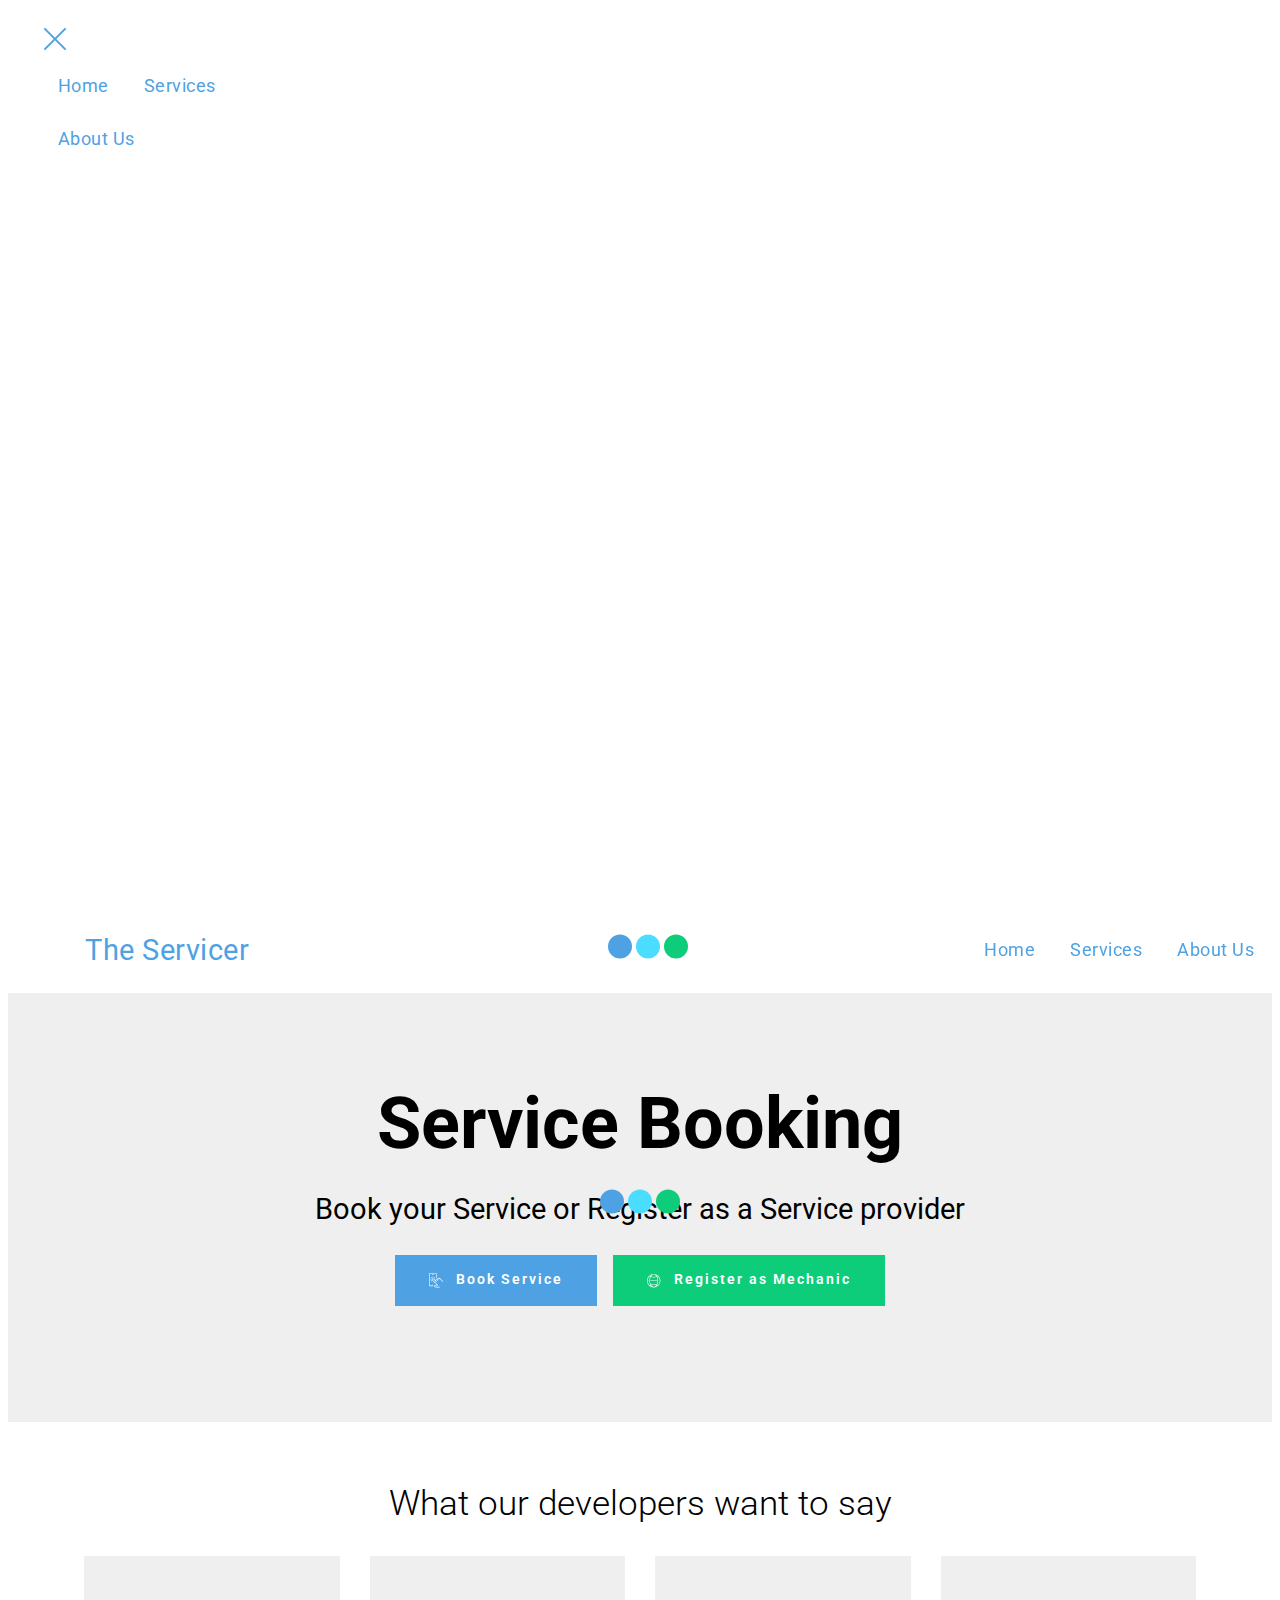
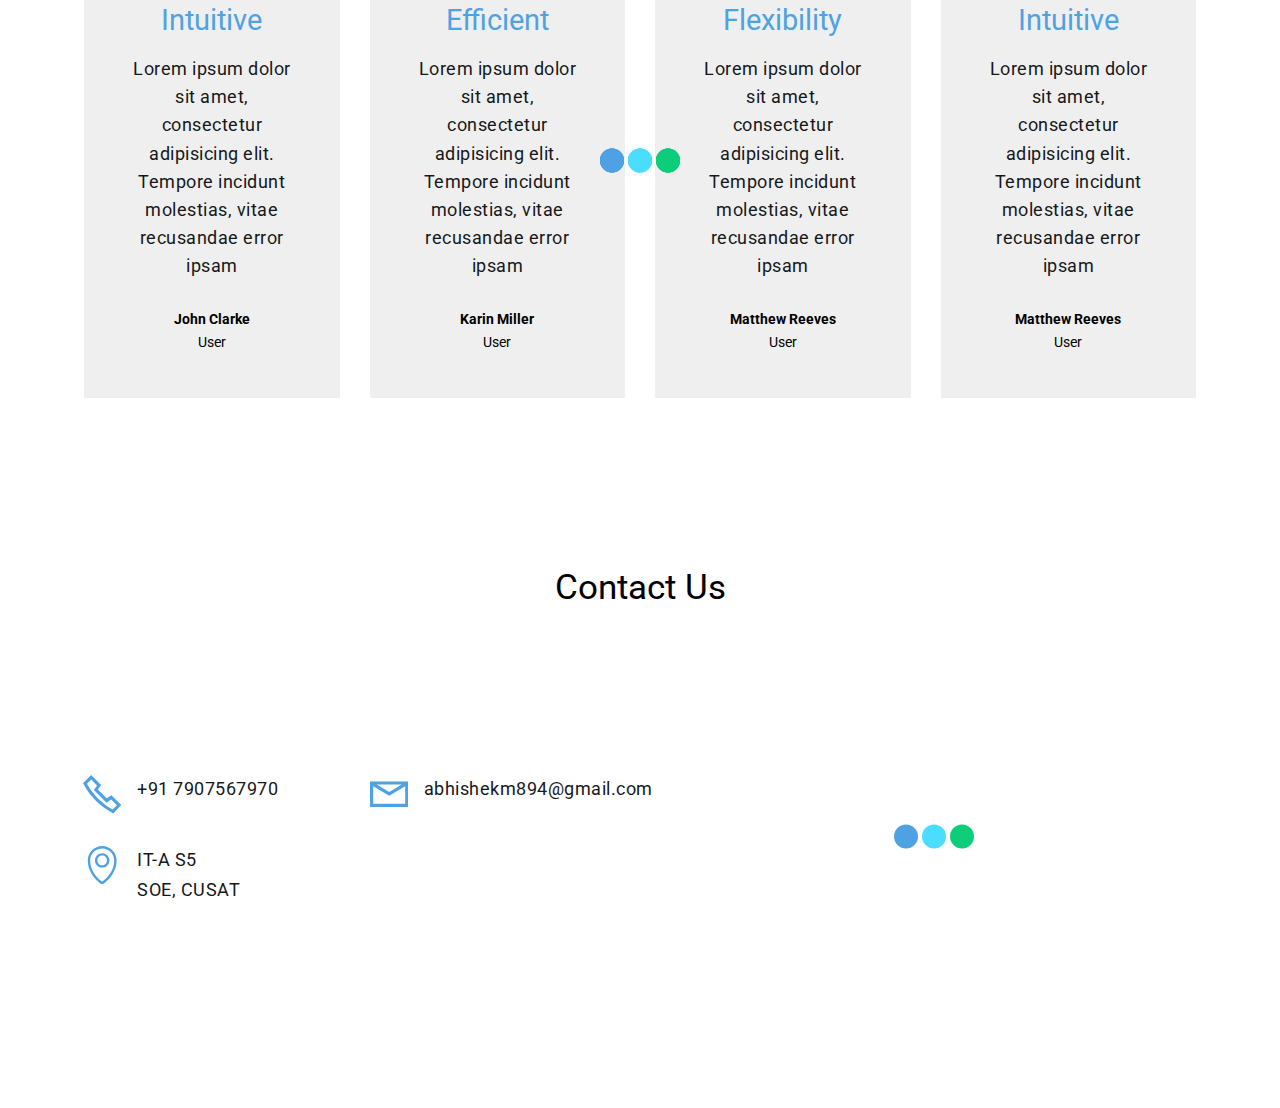
==== index.html @ 6b3bc633 "first" ====
<!DOCTYPE html>
<html amp >
<head>
  <!-- Site made with Mobirise Website Builder v4.10.15, https://mobirise.com -->
  <meta charset="UTF-8">
  <meta http-equiv="X-UA-Compatible" content="IE=edge">
  <meta name="generator" content="Mobirise v4.10.15, mobirise.com">
  <meta name="viewport" content="width=device-width, initial-scale=1, minimum-scale=1">
  <link rel="shortcut icon" href="assets/images/logo1.png" type="image/x-icon">
  <meta name="description" content="">
  
  <title>Home</title>
  
<link rel="canonical" href="./">
 <style amp-boilerplate>body{-webkit-animation:-amp-start 8s steps(1,end) 0s 1 normal both;-moz-animation:-amp-start 8s steps(1,end) 0s 1 normal both;-ms-animation:-amp-start 8s steps(1,end) 0s 1 normal both;animation:-amp-start 8s steps(1,end) 0s 1 normal both}@-webkit-keyframes -amp-start{from{visibility:hidden}to{visibility:visible}}@-moz-keyframes -amp-start{from{visibility:hidden}to{visibility:visible}}@-ms-keyframes -amp-start{from{visibility:hidden}to{visibility:visible}}@-o-keyframes -amp-start{from{visibility:hidden}to{visibility:visible}}@keyframes -amp-start{from{visibility:hidden}to{visibility:visible}}</style>
<noscript><style amp-boilerplate>body{-webkit-animation:none;-moz-animation:none;-ms-animation:none;animation:none}</style></noscript>
<link href="https://fonts.googleapis.com/css?family=Roboto:100,100i,300,300i,400,400i,500,500i,700,700i,900,900i&subset=cyrillic&display=swap" rel="stylesheet">
 
 <style amp-custom> 
div,span,h1,h2,h3,h4,h5,h6,p,blockquote,a,ol,ul,li,figcaption{font: inherit;}*{-webkit-box-sizing: border-box;box-sizing: border-box;}body{position: relative;font-style: normal;line-height: 1.5;}section{background-color: #eeeeee;background-position: 50% 50%;background-repeat: no-repeat;background-size: cover;}section,.container,.container-fluid{position: relative;word-wrap: break-word;}a.mbr-iconfont:hover{text-decoration: none;}h1,h2,h3{margin: auto;}h1,h3,p{padding: 10px 0;margin-bottom: 15px;}p,li,blockquote{color: #15181b;letter-spacing: 0.5px;line-height: 1.7;}ul,ol,pre,blockquote{margin-bottom: 0;margin-top: 0;}pre{background: #f4f4f4;padding: 10px 24px;white-space: pre-wrap;}p{margin-top: 0;}a{font-style: normal;font-weight: 400;cursor: pointer;}a,a:hover{text-decoration: none;}figure{margin-bottom: 0;}h1,h2,h3,h4,h5,h6,.h1,.h2,.h3,.h4,.h5,.h6,.display-1,.display-2,.display-3,.display-4{line-height: 1;word-break: break-word;word-wrap: break-word;}b,strong{font-weight: bold;}blockquote{padding: 10px 0 10px 20px;position: relative;border-left: 3px solid;}input:-webkit-autofill,input:-webkit-autofill:hover,input:-webkit-autofill:focus,input:-webkit-autofill:active{-webkit-transition-delay: 9999s;transition-delay: 9999s;-webkit-transition-property: background-color,color;-o-transition-property: background-color,color;transition-property: background-color,color;}html,body{height: auto;min-height: 100vh;}.mbr-section-title{font-style: normal;line-height: 1.2;}.mbr-section-subtitle{line-height: 1.3;}.mbr-text{font-style: normal;line-height: 1.6;}.btn{font-weight: 400;border-width: 2px;border-style: solid;font-style: normal;letter-spacing: 2px;margin: .4rem .5rem;white-space: normal;-webkit-transition: all .3s ease-in-out,-webkit-box-shadow 2s ease-in-out;transition: all .3s ease-in-out,-webkit-box-shadow 2s ease-in-out;-o-transition: all .3s ease-in-out,box-shadow 2s ease-in-out;transition: all .3s ease-in-out,box-shadow 2s ease-in-out;transition: all .3s ease-in-out,box-shadow 2s ease-in-out,-webkit-box-shadow 2s ease-in-out;display: -webkit-inline-box;display: -ms-inline-flexbox;display: inline-flex;-webkit-box-align: center;-ms-flex-align: center;align-items: center;-webkit-box-pack: center;-ms-flex-pack: center;justify-content: center;word-break: break-word;-webkit-align-items: center;-webkit-justify-content: center;display: -webkit-inline-flex;}.btn-form{border-radius: 0;}.btn-form:hover{cursor: pointer;}form .btn{margin: 0;}input,textarea,select{padding: 15px 0.5rem;}.mbr-figure img,.mbr-figure iframe{display: block;width: 100%;}.card{background-color: transparent;border: none;}.card-wrapper{-webkit-box-flex: 1;-webkit-flex: 1;}.card-img{text-align: center;-ms-flex-negative: 0;flex-shrink: 0;-webkit-flex-shrink: 0;}.media{max-width: 100%;margin: 0 auto;}.mbr-figure{-ms-flex-item-align: center;-ms-grid-row-align: center;-webkit-align-self: center;align-self: center;}.media-container > div{max-width: 100%;}.mbr-figure img,.card-img img{width: 100%;}@media (max-width: 991px){.media-size-item{width: auto;}.media{width: auto;}.mbr-figure{width: 100%;}}section.slider .amp-carousel-button{cursor: pointer;}amp-image-lightbox a.control{position: absolute;width: 32px;height: 32px;right: 16px;top: 16px;z-index: 1000;}amp-image-lightbox a.control .close{position: relative;}amp-image-lightbox a.control .close:before,amp-image-lightbox a.control .close:after{position: absolute;left: 15px;content: ' ';height: 33px;width: 2px;background-color: #fff;}amp-image-lightbox a.control .close:before{-webkit-transform: rotate(45deg);-ms-transform: rotate(45deg);transform: rotate(45deg);}amp-image-lightbox a.control .close:after{-webkit-transform: rotate(-45deg);-ms-transform: rotate(-45deg);transform: rotate(-45deg);}.hidden{visibility: hidden;}.super-hide{display: none;}.inactive{-webkit-user-select: none;-moz-user-select: none;-ms-user-select: none;user-select: none;pointer-events: none;-webkit-user-drag: none;user-drag: none;}textarea[type="hidden"]{display: none;}#scrollToTop{display: none;}.popover-content ul.show{min-height: 155px;}.mbr-white{color: #ffffff;}.mbr-black{color: #000000;}.mbr-bg-white{background-color: #ffffff;}.mbr-bg-black{background-color: #000000;}.align-left{text-align: left;}.align-center{text-align: center;}.align-right{text-align: right;}@media (max-width: 767px){.align-left,.align-center,.align-right,.mbr-section-btn,.mbr-section-title{text-align: center;}}.mbr-light{font-weight: 300;}.mbr-regular{font-weight: 400;}.mbr-semibold{font-weight: 500;}.mbr-bold{font-weight: 700;}.mbr-section-btn{margin-left: -.25rem;margin-right: -.25rem;font-size: 0;}nav .mbr-section-btn{margin-left: 0rem;margin-right: 0rem;}.btn .mbr-iconfont,.btn.btn-sm .mbr-iconfont{cursor: pointer;margin-right: 0.5rem;}.btn.btn-md .mbr-iconfont,.btn.btn-md .mbr-iconfont{margin-right: 0.8rem;}[type="submit"]{-webkit-appearance: none;}.google-map{height: 400px;position: relative;width: 100%;}.google-map iframe{height: 100%;width: 100%;}.google-map [data-state-details]{color: #6b6763;font-family: Montserrat;height: 1.5em;margin-top: -0.75em;padding-left: 1.25rem;padding-right: 1.25rem;position: absolute;text-align: center;top: 50%;width: 100%;}.google-map[data-state]{background: #e9e5dc;}.google-map[data-state="loading"] [data-state-details]{display: none;}.map-placeholder{display: none;}.mbr-fullscreen .mbr-overlay{height: 100vh;}.mbr-fullscreen{display: -webkit-box;display: -ms-flexbox;display: flex;display: -moz-flex;display: -ms-flex;display: -o-flex;-webkit-box-align: center;-ms-flex-align: center;align-items: center;-webkit-align-items: center;height: 100vh;-webkit-box-sizing: border-box;box-sizing: border-box;padding-top: 3rem;padding-bottom: 3rem;}.mbr-overlay{bottom: 0;left: 0;position: absolute;right: 0;top: 0;z-index: 0;}section.sidebar-open:before{content: '';position: fixed;top: 0;bottom: 0;right: 0;left: 0;background-color: rgba(0,0,0,0.2);z-index: 1040;}amp-img img{max-height: 100%;max-width: 100%;}img.mbr-temp{width: 100%;}.is-builder .nodisplay + img[async],.is-builder .nodisplay + img[decoding="async"],.is-builder amp-img > a + img[async],.is-builder amp-img > a + img[decoding="async"]{display: none;}html:not(.is-builder) amp-img > a{position: absolute;top: 0;bottom: 0;left: 0;right: 0;z-index: 1;}.is-builder .temp-amp-sizer{position: absolute;}.is-builder section.slider .icon-wrap,.is-builder section[class*="gallery"] .icon-wrap{pointer-events: all;}.is-builder amp-youtube .temp-amp-sizer,.is-builder amp-vimeo .temp-amp-sizer{position: static;}.is-builder section.horizontal-menu .ampstart-btn{display: none;}@media (max-width: 991px){.is-builder section.horizontal-menu .navbar-toggler{display: block;}}.is-builder section.horizontal-menu .dropdown-menu{z-index: auto;opacity: 1;pointer-events: auto;}.is-builder section.horizontal-menu .nav-dropdown .link.dropdown-toggle[aria-expanded="true"]{margin-right: 0;padding: 0.667em 1em;}.mobirise-spinner{position: absolute;top: 50%;left: 40%;margin-left: 10%;-webkit-transform: translate3d(-50%,-50%,0);z-index: 4;}.mobirise-spinner em{width: 24px;height: 24px;background: #3ac;border-radius: 100%;display: inline-block;-webkit-animation: slide 1s infinite;}.mobirise-spinner em:nth-child(1){-webkit-animation-delay: 0.1s;}.mobirise-spinner em:nth-child(2){-webkit-animation-delay: 0.2s;}.mobirise-spinner em:nth-child(3){-webkit-animation-delay: 0.3s;}@-moz-keyframes slide{0%{-webkit-transform: scale(1);}50%{opacity: 0.3;-webkit-transform: scale(2);}100%{-webkit-transform: scale(1);}}@-webkit-keyframes slide{0%{-webkit-transform: scale(1);}50%{opacity: 0.3;-webkit-transform: scale(2);}100%{-webkit-transform: scale(1);}}@-o-keyframes slide{0%{-webkit-transform: scale(1);}50%{opacity: 0.3;-webkit-transform: scale(2);}100%{-webkit-transform: scale(1);}}@keyframes slide{0%{-webkit-transform: scale(1);}50%{opacity: 0.3;-webkit-transform: scale(2);}100%{-webkit-transform: scale(1);}}.mobirise-loader .amp-active > div{display: none;}.mbr-container{max-width: 800px;padding: 0 10px;margin: 0 auto;position: relative;}.container{padding-right: 15px;padding-left: 15px;width: 100%;margin-right: auto;margin-left: auto;}@media (max-width: 767px){.container{max-width: 540px;}}@media (min-width: 768px){.container{max-width: 720px;}}@media (min-width: 992px){.container{max-width: 960px;}}@media (min-width: 1200px){.container{max-width: 1140px;}}.mbr-row,.mbr-form-row{display: -webkit-box;display: -webkit-flex;display: -ms-flexbox;display: flex;-webkit-flex-wrap: wrap;-ms-flex-wrap: wrap;flex-wrap: wrap;margin-right: -1rem;margin-left: -1rem;}.mbr-form-row{margin-right: -0.5rem;margin-left: -0.5rem;}.mbr-form-row > [class*="mbr-col"]{padding-left: 0.5rem;padding-right: 0.5rem;}.mbr-justify-content-center{-webkit-box-pack: center;-ms-flex-pack: center;justify-content: center;-webkit-justify-content: center;}@media (max-width: 767px){.mbr-col-sm-12{-ms-flex: 0 0 100%;-webkit-box-flex: 0;flex: 0 0 100%;max-width: 100%;padding-right: 15px;padding-left: 15px;-webkit-flex: 0 0 100%;}.mbr-row{margin: 0;}}@media (min-width: 768px){.mbr-col-md-3{-ms-flex: 0 0 25%;-webkit-box-flex: 0;flex: 0 0 25%;max-width: 25%;padding-right: 15px;padding-left: 15px;-webkit-flex: 0 0 25%;}.mbr-col-md-4{-ms-flex: 0 0 33.333333%;-webkit-box-flex: 0;flex: 0 0 33.333333%;max-width: 33.333333%;padding-right: 15px;padding-left: 15px;-webkit-flex: 0 0 33.333333%;}.mbr-col-md-5{-ms-flex: 0 0 41.666667%;-webkit-box-flex: 0;flex: 0 0 41.666667%;max-width: 41.666667%;padding-right: 15px;padding-left: 15px;-webkit-flex: 0 0 41.666667%;}.mbr-col-md-6{-ms-flex: 0 0 50%;-webkit-box-flex: 0;flex: 0 0 50%;max-width: 50%;padding-right: 15px;padding-left: 15px;-webkit-flex: 0 0 50%;}.mbr-col-md-7{-ms-flex: 0 0 58.333333%;-webkit-box-flex: 0;flex: 0 0 58.333333%;max-width: 58.333333%;padding-right: 15px;padding-left: 15px;-webkit-flex: 0 0 58.333333%;}.mbr-col-md-8{-ms-flex: 0 0 66.666667%;-webkit-box-flex: 0;flex: 0 0 66.666667%;max-width: 66.666667%;padding-left: 15px;padding-right: 15px;-webkit-flex: 0 0 66.666667%;}.mbr-col-md-10{-ms-flex: 0 0 83.333333%;-webkit-box-flex: 0;flex: 0 0 83.333333%;max-width: 83.333333%;padding-left: 15px;padding-right: 15px;-webkit-flex: 0 0 83.333333%;}.mbr-col-md-12{-ms-flex: 0 0 100%;-webkit-box-flex: 0;flex: 0 0 100%;max-width: 100%;padding-right: 15px;padding-left: 15px;-webkit-flex: 0 0 100%;}}@media (min-width: 992px){.mbr-col-lg-2{-ms-flex: 0 0 16.666667%;-webkit-box-flex: 0;flex: 0 0 16.666667%;max-width: 16.666667%;padding-right: 15px;padding-left: 15px;-webkit-flex: 0 0 16.666667%;}.mbr-col-lg-3{-ms-flex: 0 0 25%;-webkit-box-flex: 0;flex: 0 0 25%;max-width: 25%;padding-right: 15px;padding-left: 15px;-webkit-flex: 0 0 25%;}.mbr-col-lg-4{-ms-flex: 0 0 33.33%;-webkit-box-flex: 0;flex: 0 0 33.33%;max-width: 33.33%;padding-right: 15px;padding-left: 15px;-webkit-flex: 0 0 33.33%;}.mbr-col-lg-5{-ms-flex: 0 0 41.666%;-webkit-box-flex: 0;flex: 0 0 41.666%;max-width: 41.666%;padding-right: 15px;padding-left: 15px;-webkit-flex: 0 0 41.666%;}.mbr-col-lg-6{-ms-flex: 0 0 50%;-webkit-box-flex: 0;flex: 0 0 50%;max-width: 50%;padding-right: 15px;padding-left: 15px;-webkit-flex: 0 0 50%;}.mbr-col-lg-8{-ms-flex: 0 0 66.666667%;-webkit-box-flex: 0;flex: 0 0 66.666667%;max-width: 66.666667%;padding-left: 15px;padding-right: 15px;-webkit-flex: 0 0 66.666667%;}.mbr-col-lg-10{-ms-flex: 0 0 83.3333%;-webkit-box-flex: 0;flex: 0 0 83.3333%;max-width: 83.3333%;padding-right: 15px;padding-left: 15px;-webkit-flex: 0 0 83.3333%;}.mbr-col-lg-12{-ms-flex: 0 0 100%;-webkit-box-flex: 0;flex: 0 0 100%;max-width: 100%;padding-right: 15px;padding-left: 15px;-webkit-flex: 0 0 100%;}}@media (min-width: 1200px){.mbr-col-xl-7{-ms-flex: 0 0 58.333333%;-webkit-box-flex: 0;flex: 0 0 58.333333%;max-width: 58.333333%;padding-right: 15px;padding-left: 15px;-webkit-flex: 0 0 58.333333%;}.mbr-col-xl-8{-ms-flex: 0 0 66.666667%;-webkit-box-flex: 0;flex: 0 0 66.666667%;max-width: 66.666667%;padding-left: 15px;padding-right: 15px;-webkit-flex: 0 0 66.666667%;}}amp-sidebar{background: transparent;}#scrollToTopMarker{position: absolute;width: 0px;height: 0px;top: 300px;}#scrollToTopButton{position: fixed;bottom: 25px;right: 25px;opacity: .4;z-index: 5000;font-size: 32px;height: 60px;width: 60px;border: none;border-radius: 3px;cursor: pointer;}#scrollToTopButton:focus{outline: none;}#scrollToTopButton a:before{content: '';position: absolute;height: 40%;top: 36%;width: 2px;left: calc(50% - 1px);}#scrollToTopButton a:after{content: '';position: absolute;border-top: 2px solid;border-right: 2px solid;width: 40%;height: 40%;left: calc(30% - 1px);bottom: 30%;-ms-transform: rotate(-45deg);transform: rotate(-45deg);-webkit-transform: rotate(-45deg);}.is-builder #scrollToTopButton a:after{left: 30%;}.field{margin-bottom: 1rem;}.field-input{margin: 0;width: 100%;}form a.btn{margin: 0;}.mbr-col,.mbr-col-auto{padding-left: 1rem;padding-right: 1rem;}.mbr-col{flex-basis: 0;flex-grow: 1;max-width: 100%;}.mbr-col-auto{flex: 0 0 auto;width: auto;max-width: none;}.dots-wrapper .dots{margin: 4px 8px;}.dots-wrapper .dots span{cursor: pointer;border-radius: 12px;display: block;height: 24px;width: 24px;transition: 0.4s;border: 10px solid #cccccc;}.dots-wrapper .dots span:hover{opacity: 1;}.dots-wrapper .dots span.current{outline: none;width: 40px;opacity: 1;}.amp-carousel-button{outline: none;}.hidden-slide{display: none;}.visible-slide{display: flex;}
body{font-family: Roboto;}blockquote{border-color: #4ea2e3;}.display-1{font-family: 'Roboto',sans-serif;font-size: 4.5rem;}.display-2{font-family: 'Roboto',sans-serif;font-size: 2.2rem;}.display-4{font-family: 'Roboto',sans-serif;font-size: 0.9rem;}.display-5{font-family: 'Roboto',sans-serif;font-size: 1.8rem;}.display-7{font-family: 'Roboto',sans-serif;font-size: 1.1rem;}input,textarea{font-family: 'Roboto',sans-serif;font-size: 0.9rem;}.display-1 .mbr-iconfont-btn{font-size: 4.5rem;width: 4.5rem;}.display-2 .mbr-iconfont-btn{font-size: 2.2rem;width: 2.2rem;}.display-4 .mbr-iconfont-btn{font-size: 0.9rem;width: 0.9rem;}.display-5 .mbr-iconfont-btn{font-size: 1.8rem;width: 1.8rem;}.display-7 .mbr-iconfont-btn{font-size: 1.1rem;width: 1.1rem;}@media (max-width: 768px){.display-1{font-size: 3.6rem;font-size: calc( 2.225rem + (4.5 - 2.225) * ((100vw - 20rem) / (48 - 20)));line-height: calc( 1.4 * (2.225rem + (4.5 - 2.225) * ((100vw - 20rem) / (48 - 20))));}.display-2{font-size: 1.76rem;font-size: calc( 1.42rem + (2.2 - 1.42) * ((100vw - 20rem) / (48 - 20)));line-height: calc( 1.4 * (1.42rem + (2.2 - 1.42) * ((100vw - 20rem) / (48 - 20))));}.display-4{font-size: 0.72rem;font-size: calc( 0.965rem + (0.9 - 0.965) * ((100vw - 20rem) / (48 - 20)));line-height: calc( 1.4 * (0.965rem + (0.9 - 0.965) * ((100vw - 20rem) / (48 - 20))));}.display-5{font-size: 1.44rem;font-size: calc( 1.28rem + (1.8 - 1.28) * ((100vw - 20rem) / (48 - 20)));line-height: calc( 1.4 * (1.28rem + (1.8 - 1.28) * ((100vw - 20rem) / (48 - 20))));}}.btn{padding: 1rem 2rem;border-radius: 0px;}.btn-sm{border-width: 1px;padding: 0.6rem 0.8rem;border-radius: 0px;}.btn-md{font-weight: 600;padding: 1rem 2rem;border-radius: 0px;}.bg-primary{background-color: #4ea2e3;}.bg-success{background-color: #0dcd7b;}.bg-info{background-color: #8282e7;}.bg-warning{background-color: #767676;}.bg-danger{background-color: #a0a0a0;}.btn-primary,.btn-primary:active,.btn-primary.active{background-color: #4ea2e3;border-color: #4ea2e3;color: #ffffff;}.btn-primary:hover,.btn-primary:focus,.btn-primary.focus{color: #ffffff;background-color: #1f7dc5;border-color: #1f7dc5;}.btn-primary.disabled,.btn-primary:disabled{color: #ffffff;background-color: #1f7dc5;border-color: #1f7dc5;}.btn-secondary,.btn-secondary:active,.btn-secondary.active{background-color: #4addff;border-color: #4addff;color: #003c4a;}.btn-secondary:hover,.btn-secondary:focus,.btn-secondary.focus{color: #003c4a;background-color: #00cdfd;border-color: #00cdfd;}.btn-secondary.disabled,.btn-secondary:disabled{color: #003c4a;background-color: #00cdfd;border-color: #00cdfd;}.btn-info,.btn-info:active,.btn-info.active{background-color: #8282e7;border-color: #8282e7;color: #ffffff;}.btn-info:hover,.btn-info:focus,.btn-info.focus{color: #ffffff;background-color: #4242db;border-color: #4242db;}.btn-info.disabled,.btn-info:disabled{color: #ffffff;background-color: #4242db;border-color: #4242db;}.btn-success,.btn-success:active,.btn-success.active{background-color: #0dcd7b;border-color: #0dcd7b;color: #ffffff;}.btn-success:hover,.btn-success:focus,.btn-success.focus{color: #ffffff;background-color: #088550;border-color: #088550;}.btn-success.disabled,.btn-success:disabled{color: #ffffff;background-color: #088550;border-color: #088550;}.btn-warning,.btn-warning:active,.btn-warning.active{background-color: #767676;border-color: #767676;color: #ffffff;}.btn-warning:hover,.btn-warning:focus,.btn-warning.focus{color: #ffffff;background-color: #505050;border-color: #505050;}.btn-warning.disabled,.btn-warning:disabled{color: #ffffff;background-color: #505050;border-color: #505050;}.btn-danger,.btn-danger:active,.btn-danger.active{background-color: #a0a0a0;border-color: #a0a0a0;color: #ffffff;}.btn-danger:hover,.btn-danger:focus,.btn-danger.focus{color: #ffffff;background-color: #7a7a7a;border-color: #7a7a7a;}.btn-danger.disabled,.btn-danger:disabled{color: #ffffff;background-color: #7a7a7a;border-color: #7a7a7a;}.btn-black,.btn-black:active,.btn-black.active{background-color: #333333;border-color: #333333;color: #ffffff;}.btn-black:hover,.btn-black:focus,.btn-black.focus{color: #ffffff;background-color: #0d0d0d;border-color: #0d0d0d;}.btn-black.disabled,.btn-black:disabled{color: #ffffff;background-color: #0d0d0d;border-color: #0d0d0d;}.btn-white,.btn-white:active,.btn-white.active{background-color: #ffffff;border-color: #ffffff;color: #808080;}.btn-white:hover,.btn-white:focus,.btn-white.focus{color: #808080;background-color: #d9d9d9;border-color: #d9d9d9;}.btn-white.disabled,.btn-white:disabled{color: #808080;background-color: #d9d9d9;border-color: #d9d9d9;}.btn-white,.btn-white:active,.btn-white.active{color: #333333;}.btn-white:hover,.btn-white:focus,.btn-white.focus{color: #333333;}.btn-white.disabled,.btn-white:disabled{color: #333333;}.btn-primary-outline,.btn-primary-outline:active,.btn-primary-outline.active{background: none;border-color: #1c6faf;color: #1c6faf;}.btn-primary-outline:hover,.btn-primary-outline:focus,.btn-primary-outline.focus{color: #ffffff;background-color: #4ea2e3;border-color: #4ea2e3;}.btn-primary-outline.disabled,.btn-primary-outline:disabled{color: #ffffff;background-color: #4ea2e3;border-color: #4ea2e3;}.btn-secondary-outline,.btn-secondary-outline:active,.btn-secondary-outline.active{background: none;border-color: #00b8e3;color: #00b8e3;}.btn-secondary-outline:hover,.btn-secondary-outline:focus,.btn-secondary-outline.focus{color: #003c4a;background-color: #4addff;border-color: #4addff;}.btn-secondary-outline.disabled,.btn-secondary-outline:disabled{color: #003c4a;background-color: #4addff;border-color: #4addff;}.btn-info-outline,.btn-info-outline:active,.btn-info-outline.active{background: none;border-color: #2c2cd7;color: #2c2cd7;}.btn-info-outline:hover,.btn-info-outline:focus,.btn-info-outline.focus{color: #ffffff;background-color: #8282e7;border-color: #8282e7;}.btn-info-outline.disabled,.btn-info-outline:disabled{color: #ffffff;background-color: #8282e7;border-color: #8282e7;}.btn-success-outline,.btn-success-outline:active,.btn-success-outline.active{background: none;border-color: #076d41;color: #076d41;}.btn-success-outline:hover,.btn-success-outline:focus,.btn-success-outline.focus{color: #ffffff;background-color: #0dcd7b;border-color: #0dcd7b;}.btn-success-outline.disabled,.btn-success-outline:disabled{color: #ffffff;background-color: #0dcd7b;border-color: #0dcd7b;}.btn-warning-outline,.btn-warning-outline:active,.btn-warning-outline.active{background: none;border-color: #434343;color: #434343;}.btn-warning-outline:hover,.btn-warning-outline:focus,.btn-warning-outline.focus{color: #ffffff;background-color: #767676;border-color: #767676;}.btn-warning-outline.disabled,.btn-warning-outline:disabled{color: #ffffff;background-color: #767676;border-color: #767676;}.btn-danger-outline,.btn-danger-outline:active,.btn-danger-outline.active{background: none;border-color: #6d6d6d;color: #6d6d6d;}.btn-danger-outline:hover,.btn-danger-outline:focus,.btn-danger-outline.focus{color: #ffffff;background-color: #a0a0a0;border-color: #a0a0a0;}.btn-danger-outline.disabled,.btn-danger-outline:disabled{color: #ffffff;background-color: #a0a0a0;border-color: #a0a0a0;}.btn-black-outline,.btn-black-outline:active,.btn-black-outline.active{background: none;border-color: #000000;color: #000000;}.btn-black-outline:hover,.btn-black-outline:focus,.btn-black-outline.focus{color: #ffffff;background-color: #333333;border-color: #333333;}.btn-black-outline.disabled,.btn-black-outline:disabled{color: #ffffff;background-color: #333333;border-color: #333333;}.btn-white-outline,.btn-white-outline:active,.btn-white-outline.active{background: none;border-color: #ffffff;color: #ffffff;}.btn-white-outline:hover,.btn-white-outline:focus,.btn-white-outline.focus{color: #333333;background-color: #ffffff;border-color: #ffffff;}.text-primary{color: #4ea2e3;}.text-secondary{color: #4addff;}.text-success{color: #0dcd7b;}.text-info{color: #8282e7;}.text-warning{color: #767676;}.text-danger{color: #a0a0a0;}.text-white{color: #ffffff;}.text-black{color: #000000;}a.text-primary:hover,a.text-primary:focus{color: #1c6faf;}a.text-secondary:hover,a.text-secondary:focus{color: #00b8e3;}a.text-success:hover,a.text-success:focus{color: #076d41;}a.text-info:hover,a.text-info:focus{color: #2c2cd7;}a.text-warning:hover,a.text-warning:focus{color: #434343;}a.text-danger:hover,a.text-danger:focus{color: #6d6d6d;}a.text-white:hover,a.text-white:focus{color: #b3b3b3;}a.text-black:hover,a.text-black:focus{color: #4d4d4d;}.alert-success{background-color: #0dcd7b;}.alert-info{background-color: #8282e7;}.alert-warning{background-color: #767676;}.alert-danger{background-color: #a0a0a0;}a,a:hover{color: #4ea2e3;}.mbr-plan-header.bg-primary .mbr-plan-subtitle,.mbr-plan-header.bg-primary .mbr-plan-price-desc{color: #feffff;}.mbr-plan-header.bg-success .mbr-plan-subtitle,.mbr-plan-header.bg-success .mbr-plan-price-desc{color: #acfad9;}.mbr-plan-header.bg-info .mbr-plan-subtitle,.mbr-plan-header.bg-info .mbr-plan-price-desc{color: #ffffff;}.mbr-plan-header.bg-warning .mbr-plan-subtitle,.mbr-plan-header.bg-warning .mbr-plan-price-desc{color: #b6b6b6;}.mbr-plan-header.bg-danger .mbr-plan-subtitle,.mbr-plan-header.bg-danger .mbr-plan-price-desc{color: #e0e0e0;}.mobirise-spinner em:nth-child(1){background: #4ea2e3;}.mobirise-spinner em:nth-child(2){background: #4addff;}.mobirise-spinner em:nth-child(3){background: #0dcd7b;}#scrollToTopMarker{display: none;}#scrollToTopButton{background-color: #4ea2e3;}#scrollToTopButton a:before{background: #ffffff;}#scrollToTopButton a:after{border-top-color: #ffffff;border-right-color: #ffffff;}.field-input{font-family: 'Roboto',sans-serif;font-size: 0.9rem;}.cid-rEdV0exfdP{min-height: 80px;}.cid-rEdV0exfdP .brand-name{color: #4ea2e3;margin: 0;}.cid-rEdV0exfdP .nav-item:focus,.cid-rEdV0exfdP .nav-link:focus{outline: none;}.cid-rEdV0exfdP .navbar-nav{list-style-type: none;display: flex;-webkit-flex-direction: row;flex-direction: row;padding-left: 0;}.cid-rEdV0exfdP .navbar-nav .nav-link{margin: .667em 1em;font-weight: normal;}@media (min-width: 992px){.cid-rEdV0exfdP .dropdown-menu .dropdown-toggle:after{content: '';border-bottom: 0.35em solid transparent;border-left: 0.35em solid;border-right: 0;border-top: 0.35em solid transparent;margin-left: 0.3rem;margin-top: -0.3077em;position: absolute;right: 1.1538em;top: 50%;}}@media (max-width: 991px){.cid-rEdV0exfdP ul.navbar-nav{-webkit-flex-direction: column;flex-direction: column;}.cid-rEdV0exfdP ul.navbar-nav li{margin: auto;}.cid-rEdV0exfdP .dropdown-toggle[data-toggle="dropdown-submenu"]:after{content: '';margin-left: .25rem;border-top: 0.35em solid;border-right: 0.35em solid transparent;border-left: 0.35em solid transparent;border-bottom: 0;top: 55%;}.cid-rEdV0exfdP .nav-dropdown .dropdown-menu .dropdown-item{-webkit-justify-content: center;justify-content: center;display: flex;-webkit-align-items: center;align-items: center;}}.cid-rEdV0exfdP .nav-dropdown .dropdown-menu{border-radius: 0;border: 0;left: 0;margin: 0;min-width: 10rem;padding-bottom: 1.25rem;padding-top: 1.25rem;position: absolute;}.cid-rEdV0exfdP .nav-dropdown .dropdown-menu .dropdown-item{font-weight: 400;line-height: 2;display: flex;-webkit-align-items: center;align-items: center;width: 100%;padding: .25rem 1.5rem;clear: both;text-align: inherit;white-space: nowrap;background: 0 0;border: 0;}.cid-rEdV0exfdP .nav-dropdown .dropdown-menu .dropdown{position: relative;}.cid-rEdV0exfdP .nav-item.dropdown{position: relative;}.cid-rEdV0exfdP .nav-item.dropdown .dropdown-menu{z-index: -1;opacity: 0;pointer-events: none;}.cid-rEdV0exfdP .nav-item.dropdown:hover > .dropdown-menu{z-index: 1;opacity: 1;pointer-events: all;}.cid-rEdV0exfdP .dropdown-menu .dropdown:hover > .dropdown-menu{z-index: 1;opacity: 1;pointer-events: all;}.cid-rEdV0exfdP .link.dropdown-toggle:after{content: '';margin-left: .25rem;border-top: 0.35em solid;border-right: 0.35em solid transparent;border-left: 0.35em solid transparent;border-bottom: 0;}.cid-rEdV0exfdP .nav-dropdown .dropdown-submenu{top: 0;}.cid-rEdV0exfdP .navbar{z-index: 100;display: flex;-webkit-flex-direction: row;flex-direction: row;width: 100%;min-height: 80px;transition: all .3s;background: #ffffff;}.cid-rEdV0exfdP .navbar .navbar-logo{margin-right: .8rem;}.cid-rEdV0exfdP .navbar .navbar-logo img{height: auto;}.cid-rEdV0exfdP .navbar.navbar-short{background: #ffffff;}.cid-rEdV0exfdP .navbar.navbar-short .brand{padding: 0;}.cid-rEdV0exfdP .navbar.opened{transition: all .3s;background: #ffffff;}.cid-rEdV0exfdP .navbar .dropdown-item{padding: .25rem 1.5rem;}.cid-rEdV0exfdP .navbar .navbar-collapse{display: flex;-webkit-justify-content: flex-end;justify-content: flex-end;z-index: 1;-webkit-flex-basis: 100%;flex-basis: 100%;-webkit-align-items: center;align-items: center;}@media (max-width: 991px){.cid-rEdV0exfdP .navbar .navbar-collapse{display: none;position: absolute;top: 0;right: 0;min-height: 100vh;background: #ffffff;padding: 1rem 2rem 1rem 2rem;}.cid-rEdV0exfdP .navbar.opened .navbar-collapse.show,.cid-rEdV0exfdP .navbar.opened .navbar-collapse.collapsing{display: block;}.cid-rEdV0exfdP .navbar.opened .dropdown-menu{top: 0;}.cid-rEdV0exfdP .navbar .dropdown-menu{position: relative;background: transparent;}.cid-rEdV0exfdP .navbar .dropdown-menu .dropdown-submenu{left: 0;}.cid-rEdV0exfdP .navbar .dropdown-menu .dropdown-item:after{right: auto;}.cid-rEdV0exfdP .navbar .dropdown-menu .dropdown-item{padding: .25rem 1.5rem;text-align: center;margin: 0;}.cid-rEdV0exfdP .navbar .brand{-webkit-flex-shrink: initial;flex-shrink: initial;word-break: break-word;}}.cid-rEdV0exfdP .brand{display: flex;-webkit-flex-shrink: 0;flex-shrink: 0;-webkit-align-items: center;align-items: center;margin-right: 0;padding: 0;transition: all .3s;word-break: break-word;z-index: 1;}.cid-rEdV0exfdP .brand .navbar-caption{line-height: inherit;font-weight: normal;}.cid-rEdV0exfdP .brand .navbar-logo a{outline: none;}.cid-rEdV0exfdP .brand .navbar-caption-wrap{display: flex;}.cid-rEdV0exfdP .dropdown-item.active,.cid-rEdV0exfdP .dropdown-item:active{background-color: transparent;}.cid-rEdV0exfdP .navbar-expand-lg .navbar-nav .nav-link{padding: 0;}.cid-rEdV0exfdP .navbar.navbar-expand-lg .dropdown .dropdown-menu{background: #ffffff;}.cid-rEdV0exfdP .navbar.navbar-expand-lg .dropdown .dropdown-menu .dropdown-submenu{margin: 0;left: 100%;}.cid-rEdV0exfdP .navbar .dropdown.open > .dropdown-menu{display: block;}.cid-rEdV0exfdP ul.navbar-nav{-webkit-flex-wrap: wrap;flex-wrap: wrap;}.cid-rEdV0exfdP .navbar-buttons{text-align: center;}.cid-rEdV0exfdP button.navbar-toggler{display: none;outline: none;width: 31px;height: 20px;cursor: pointer;transition: all .2s;position: relative;-webkit-align-self: center;align-self: center;}.cid-rEdV0exfdP button.navbar-toggler .hamburger span{position: absolute;right: 0;width: 30px;height: 2px;border-right: 5px;background-color: #4ea2e3;}.cid-rEdV0exfdP button.navbar-toggler .hamburger span:nth-child(1){top: 0;transition: all .2s;}.cid-rEdV0exfdP button.navbar-toggler .hamburger span:nth-child(2){top: 8px;transition: all .15s;}.cid-rEdV0exfdP button.navbar-toggler .hamburger span:nth-child(3){top: 8px;transition: all .15s;}.cid-rEdV0exfdP button.navbar-toggler .hamburger span:nth-child(4){top: 16px;transition: all .2s;}.cid-rEdV0exfdP nav.opened .navbar-toggler:not(.hide) .hamburger span:nth-child(1){top: 8px;width: 0;opacity: 0;right: 50%;transition: all .2s;}.cid-rEdV0exfdP nav.opened .navbar-toggler:not(.hide) .hamburger span:nth-child(2){-webkit-transform: rotate(45deg);transform: rotate(45deg);transition: all .25s;}.cid-rEdV0exfdP nav.opened .navbar-toggler:not(.hide) .hamburger span:nth-child(3){-webkit-transform: rotate(-45deg);transform: rotate(-45deg);transition: all .25s;}.cid-rEdV0exfdP nav.opened .navbar-toggler:not(.hide) .hamburger span:nth-child(4){top: 8px;width: 0;opacity: 0;right: 50%;transition: all .2s;}.cid-rEdV0exfdP .navbar-dropdown{padding: .5rem 1rem;position: fixed;}.cid-rEdV0exfdP a.nav-link{display: flex;-webkit-align-items: center;align-items: center;-webkit-justify-content: center;justify-content: center;}.cid-rEdV0exfdP .nav-link .mbr-iconfont,.cid-rEdV0exfdP .dropdown-item .mbr-iconfont{margin-right: .2rem;}.cid-rEdV0exfdP .ampstart-btn{display: flex;-webkit-align-self: center;align-self: center;}@media (min-width: 992px){.cid-rEdV0exfdP .ampstart-btn{display: none;}}.cid-rEdV0exfdP .ampstart-btn.hamburger{position: relative;right: 20px;margin-left: auto;width: 30px;height: 20px;background: none;border: none;cursor: pointer;z-index: 1000;}.cid-rEdV0exfdP .ampstart-btn.hamburger:focus{outline: none;}.cid-rEdV0exfdP .ampstart-btn.hamburger span{position: absolute;right: 0;width: 30px;height: 2px;border-right: 5px;background-color: #4ea2e3;}.cid-rEdV0exfdP .ampstart-btn.hamburger span:nth-child(1){top: 0;transition: all .2s;}.cid-rEdV0exfdP .ampstart-btn.hamburger span:nth-child(2){top: 8px;transition: all .15s;}.cid-rEdV0exfdP .ampstart-btn.hamburger span:nth-child(3){top: 8px;transition: all .15s;}.cid-rEdV0exfdP .ampstart-btn.hamburger span:nth-child(4){top: 16px;transition: all .2s;}.cid-rEdV0exfdP amp-sidebar{min-width: 260px;z-index: 1050;background-color: #ffffff;}.cid-rEdV0exfdP amp-sidebar.open:after{content: '';position: absolute;top: 0;left: 0;bottom: 0;right: 0;background-color: red;}.cid-rEdV0exfdP .open{transform: translateX(0%);display: block;-webkit-transform: translateX(0%);}.cid-rEdV0exfdP .builder-sidebar{background-color: #ffffff;position: relative;min-height: 100vh;z-index: 1030;padding: 1rem 2rem;max-width: 20rem;}.cid-rEdV0exfdP .builder-sidebar .dropdown{position: relative;}.cid-rEdV0exfdP .builder-sidebar .dropdown:hover > .dropdown-menu{position: relative;text-align: center;}.cid-rEdV0exfdP .sidebar{padding: 1rem 0;margin: 0;}.cid-rEdV0exfdP .sidebar > li{list-style: none;display: flex;-webkit-flex-direction: column;flex-direction: column;}.cid-rEdV0exfdP .sidebar a{display: block;text-decoration: none;margin-bottom: 10px;}.cid-rEdV0exfdP .close-sidebar{width: 30px;height: 30px;position: relative;cursor: pointer;background-color: transparent;border: none;}.cid-rEdV0exfdP .close-sidebar:focus{outline: 2px auto #4ea2e3;}.cid-rEdV0exfdP .close-sidebar span{position: absolute;left: 0;top: 14px;width: 30px;height: 2px;border-right: 5px;background-color: #4ea2e3;}.cid-rEdV0exfdP .close-sidebar span:nth-child(1){-webkit-transform: rotate(45deg);transform: rotate(45deg);}.cid-rEdV0exfdP .close-sidebar span:nth-child(2){-webkit-transform: rotate(-45deg);transform: rotate(-45deg);}.cid-rEdV0exfdP amp-img{margin-right: 1rem;display: flex;-webkit-align-items: center;align-items: center;height: 45px;width: 45px;}@media (max-width: 767px){.cid-rEdV0exfdP amp-img{max-height: 35px;max-width: 35px;}}.cid-rEdWP1PvNi{padding-top: 90px;padding-bottom: 90px;background-color: #efefef;}.cid-rEdWP1PvNi .mbr-section-btn{margin-bottom: 20px;}.cid-rEdWP1PvNi amp-img{width: 100%;text-align: center;margin: 0 auto;max-width: 100%;}.cid-rEG3EnSDIN{padding-top: 60px;padding-bottom: 60px;background-color: #ffffff;}.cid-rEG3EnSDIN .card{margin-bottom: 3rem;display: flex;-ms-flex-direction: column;-webkit-flex-direction: column;flex-direction: column;border-radius: 0;width: 100%;}@media (max-width: 767px){.cid-rEG3EnSDIN .card{margin-bottom: 30px;}}@media (min-width: 768px) and (max-width: 991px){.cid-rEG3EnSDIN .card{padding-left: 1.5rem;padding-right: 1.5rem;}}@media (min-width: 768px) and (max-width: 991px){.cid-rEG3EnSDIN .mbr-row{margin-left: -1.5rem;margin-right: -1.5rem;}}.cid-rEG3EnSDIN p{margin: 0;}.cid-rEG3EnSDIN .card-wrapper{padding: 2.5rem 3rem 3rem;background: #efefef;}@media (max-width: 767px){.cid-rEG3EnSDIN .card-wrapper{padding: 1rem;}}.cid-rEG3EnSDIN .card-img{margin-top: 15px;}.cid-rEG3EnSDIN .card-img amp-img{border-radius: 50%;width: 50%;margin: auto;}.cid-rEG3EnSDIN .card-img amp-img img{border-radius: 50%;}.cid-rEG3EnSDIN .card-title{margin: 0;color: #4ea2e3;}.cid-rEG3EnSDIN .author-name{padding: .5rem 0;}.cid-rEG3EnSDIN .mbr-section-title{padding-bottom: 2rem;}.cid-rFf4mfcnGo{padding-top: 60px;padding-bottom: 60px;background-color: #ffffff;}.cid-rFf4mfcnGo .main-row{padding-top: 2rem;}@media (min-width: 768px){.cid-rFf4mfcnGo .list-item{padding-bottom: 2rem;}.cid-rFf4mfcnGo .list-item:last-child{padding-bottom: 0;}}@media (max-width: 767px){.cid-rFf4mfcnGo .list-item{padding-bottom: 1.5rem;}.cid-rFf4mfcnGo .list-item:last-child{padding-bottom: 0;}}.cid-rFf4mfcnGo .list-item{display: flex;}.cid-rFf4mfcnGo .list-item p{margin: 0;padding: 0;}.cid-rFf4mfcnGo .contact-wrap{margin: auto;}@media (min-width: 992px){.cid-rFf4mfcnGo .main-row{flex-direction: row-reverse;}.cid-rFf4mfcnGo .main-row .map-content{padding-left: 2rem;}}.cid-rFf4mfcnGo .contact-content{display: flex;}@media (max-width: 991px){.cid-rFf4mfcnGo .contact-content{padding-top: 2rem;}}.cid-rFf4mfcnGo .iconfont-wrapper{width: 2.4rem;height: 2.4rem;margin-right: 1rem;}@media (max-width: 767px){.cid-rFf4mfcnGo .iconfont-wrapper{height: 30px;width: 30px;}}.cid-rFf4mfcnGo .iconfont-wrapper span{font-size: 2.4rem;width: 2.4rem;color: #4ea2e3;}@media (max-width: 767px){.cid-rFf4mfcnGo .iconfont-wrapper span{font-size: 30px;width: 30px;}}
.engine{position: absolute;text-indent: -2400px;text-align: center;padding: 0;top: 0;left: -2400px;}[class*="-iconfont"]{display: inline-flex;}</style>
 
  <script async  src="https://cdn.ampproject.org/v0.js"></script>
  <script async custom-element="amp-sidebar" src="https://cdn.ampproject.org/v0/amp-sidebar-0.1.js"></script>
  <script async custom-element="amp-iframe" src="https://cdn.ampproject.org/v0/amp-iframe-0.1.js"></script>
  <script async custom-element="amp-analytics" src="https://cdn.ampproject.org/v0/amp-analytics-0.1.js"></script>
  
  
</head>
<body><amp-sidebar id="sidebar" class="cid-rEdV0exfdP" layout="nodisplay" side="right">
        <div class="builder-sidebar" id="builder-sidebar">
            <button on="tap:sidebar.close" class="close-sidebar">
                <span></span>
                <span></span>
            </button>
        
            
            <ul class="navbar-nav nav-dropdown nav-right" data-app-modern-menu="true"><li class="nav-item">
                    <a class="nav-link link text-primary display-7" href="index.html">
                        Home</a>
                </li><li class="nav-item"><a class="nav-link link text-primary display-7" href="page1.html">
                        Services</a></li>
                <li class="nav-item">
                    <a class="nav-link link text-primary display-7" href="page2.html">
                        About Us</a>
                </li></ul>
            
            
      </div>
    </amp-sidebar>
  <section class="menu horizontal-menu cid-rEdV0exfdP" id="menu2-0">

    
    

    <nav class="navbar navbar-dropdown navbar-expand-lg navbar-fixed-top">
      <div class="brand">
          <span class="brand-logo">
              <amp-img src="assets/images/logo1.png" layout="responsive" width="45.71808510638298" height="45" alt="Mobirise" class="mobirise-loader">
                  <div placeholder="" class="placeholder">
                                <div class="mobirise-spinner">
                                    <em></em>
                                    <em></em>
                                    <em></em>
                                </div></div>
                  
              </amp-img>
          </span>
          <p class="brand-name mbr-fonts-style mbr-bold display-5"><a href="index.html">The Servicer&nbsp;</a></p>
      </div>
      <div class="collapse navbar-collapse" id="navbarSupportedContent">
            
            <ul class="navbar-nav nav-dropdown nav-right" data-app-modern-menu="true"><li class="nav-item">
                    <a class="nav-link link text-primary display-7" href="index.html">
                        Home</a>
                </li><li class="nav-item"><a class="nav-link link text-primary display-7" href="page1.html">
                        Services</a></li>
                <li class="nav-item">
                    <a class="nav-link link text-primary display-7" href="page2.html">
                        About Us</a>
                </li></ul>
            
            
      </div>
      
      <button on="tap:sidebar.toggle" class="ampstart-btn hamburger sticky-but">
        <span></span>
        <span></span>
        <span></span>
        <span></span>
    </button>
    </nav>

  <!-- AMP plug -->
    

</section>

<section class="engine"><a href="https://mobirise.info">Mobirise</a></section><section class="header2 cid-rEdWP1PvNi" id="header2-1">

    

    <div class="container">
        <div class="mbr-row mbr-justify-content-center">
            <div class="mbr-col-lg-8">
                <h1 class="mbr-fonts-style align-center mbr-bold display-1">
                    Service Booking</h1>
                <h3 class="mbr-fonts-style align-center display-5">
                    Book your Service or Register as a Service provider</h3>
                <div class="mbr-text align-center">
                    
                </div>
                <div class="mbr-section-btn align-center"><a class="btn btn-md btn-primary display-4" href="user/login.php"><span class="mbri-touch mbr-iconfont mbr-iconfont-btn"><svg version="1.1" xmlns="http://www.w3.org/2000/svg" width="100%" height="100%" viewBox="0 0 32 32" fill="currentColor">

<path d="M22.594 10.667c-0.423 0-0.843 0.060-1.224 0.31-0.325 0.213-0.564 0.519-0.701 0.872-0.042 0.109-0.054 0.222-0.076 0.333-0.016-0.006-0.028-0.015-0.044-0.021-0.42-0.143-0.884-0.201-1.354-0.117-0.474 0.084-0.928 0.309-1.273 0.685-0.334 0.363-0.519 0.816-0.573 1.276-0.014 0.115 0.042 0.215 0.044 0.328-0.037-0.012-0.062-0.039-0.099-0.049-0.404-0.116-0.84-0.143-1.271-0.049-0.432 0.094-0.839 0.305-1.161 0.628-0.31 0.31-0.511 0.7-0.609 1.115l-2.583-2.581c-0.23-0.229-0.48-0.48-0.784-0.711s-0.658-0.437-1.063-0.56c-0.407-0.124-0.85-0.158-1.289-0.065-0.441 0.093-0.85 0.311-1.174 0.635s-0.542 0.733-0.635 1.174c-0.093 0.439-0.058 0.882 0.065 1.289 0.123 0.405 0.328 0.758 0.56 1.063s0.481 0.554 0.711 0.784l9.664 9.661h-2.391c-0.344 0-0.719-0.002-1.117 0.052-0.399 0.054-0.813 0.166-1.203 0.375-0.393 0.21-0.744 0.511-1 0.904-0.257 0.394-0.398 0.858-0.398 1.336s0.142 0.942 0.398 1.336c0.256 0.393 0.607 0.694 1 0.904 0.391 0.209 0.804 0.321 1.203 0.375 0.398 0.054 0.773 0.052 1.117 0.052h8c0.902 0.013 0.855-1.333 0-1.333h-8c-0.341 0-0.656-0.003-0.938-0.042-0.28-0.038-0.538-0.112-0.753-0.227-0.212-0.113-0.395-0.276-0.513-0.458-0.117-0.18-0.182-0.399-0.182-0.607s0.065-0.426 0.182-0.607c0.118-0.182 0.301-0.345 0.513-0.458 0.214-0.115 0.472-0.188 0.753-0.227 0.282-0.038 0.596-0.042 0.938-0.042h4c0.594-0 0.881-0.729 0.471-1.138l-10.802-10.799c-0.228-0.228-0.433-0.438-0.594-0.648s-0.279-0.427-0.344-0.641c-0.064-0.211-0.077-0.434-0.036-0.628 0.040-0.191 0.141-0.375 0.273-0.508s0.316-0.233 0.508-0.273c0.193-0.041 0.416-0.028 0.628 0.036 0.214 0.065 0.431 0.184 0.641 0.344s0.421 0.366 0.648 0.594l5.469 5.466c0.582 0.606 1.55-0.36 0.943-0.943l-0.667-0.667c-0.224-0.224-0.425-0.429-0.578-0.635s-0.268-0.422-0.328-0.633c-0.060-0.21-0.070-0.43-0.029-0.622 0.041-0.191 0.14-0.372 0.268-0.5s0.309-0.227 0.5-0.268c0.192-0.042 0.413-0.031 0.622 0.029 0.211 0.060 0.427 0.175 0.633 0.328s0.404 0.362 0.635 0.578l0.727 0.678c0.593 0.553 1.479-0.335 0.877-0.937-0.535-0.535-0.858-0.921-1.031-1.379-0.086-0.227-0.121-0.463-0.096-0.672 0.024-0.205 0.112-0.401 0.232-0.531 0.123-0.134 0.318-0.237 0.526-0.273 0.212-0.038 0.455-0.015 0.69 0.065 0.647 0.272 1.006 0.646 1.409 1.049 0.635 0.635 1.537-0.443 0.943-0.943-0.164-0.138-0.298-0.335-0.404-0.453-0.095-0.136-0.159-0.274-0.182-0.398-0.023-0.122-0.012-0.249 0.026-0.346 0.037-0.097 0.111-0.188 0.19-0.24 0.094-0.062 0.247-0.101 0.406-0.091 0.165 0.011 0.35 0.070 0.536 0.169 0.381 0.204 0.745 0.563 1.151 0.969l6.667 6.667c0.6 0.6 1.54-0.346 0.943-0.943l-6.667-6.667c-0.398-0.398-0.842-0.868-1.464-1.201-0.315-0.168-0.658-0.328-1.081-0.328zM5.979 16c-0.173 0.001-0.338 0.078-0.458 0.203l-1.333 1.333c-0.591 0.567 0.371 1.539 0.943 0.943l1.333-1.333c0.438-0.424 0.131-1.15-0.484-1.146zM12.667 9.333c-0.173 0.005-0.358 0.064-0.479 0.188l-1.333 1.333c-0.582 0.558 0.315 1.571 0.943 0.943l1.333-1.333c0.396-0.388 0.159-1.13-0.464-1.13zM4.667 9.333c-0.599 0-0.886 0.724-0.471 1.125l1.333 1.333c0.61 0.636 1.541-0.369 0.943-0.943l-1.333-1.333c-0.126-0.13-0.291-0.182-0.471-0.182zM2.667 14c0-0.369 0.297-0.667 0.667-0.667h1.333c0.369 0 0.667 0.297 0.667 0.667s-0.297 0.667-0.667 0.667h-1.333c-0.369 0-0.667-0.297-0.667-0.667zM8.667 8c0.369 0 0.667 0.297 0.667 0.667v1.333c0 0.369-0.297 0.667-0.667 0.667s-0.667-0.297-0.667-0.667v-1.333c0-0.369 0.297-0.667 0.667-0.667zM9.335 26c0 0.368-0.298 0.667-0.667 0.667s-0.667-0.298-0.667-0.667c0-0.368 0.298-0.667 0.667-0.667s0.667 0.298 0.667 0.667zM7.335 2.667h2.667c0.369 0 0.667 0.297 0.667 0.667s-0.297 0.667-0.667 0.667h-2.667c-0.369 0-0.667-0.297-0.667-0.667s0.297-0.667 0.667-0.667zM2.002-0c-1.096 0-2 0.904-2 2v25.333c0 1.096 0.904 2 2 2h6.667c0.902 0.013 0.902-1.346 0-1.333h-6.667c-0.381 0-0.667-0.286-0.667-0.667v-25.333c0-0.381 0.286-0.667 0.667-0.667h13.333c0.381 0 0.667 0.286 0.667 0.667v9.333c-0.013 0.902 1.346 0.902 1.333 0v-9.333c0-1.096-0.904-2-2-2z"></path>
</svg></span>Book Service</a>
                    <a class="btn btn-md btn-success display-4" href="mechanic/login.php">
                    	<span class="mbri-globe-2 mbr-iconfont mbr-iconfont-btn"><svg version="1.1" xmlns="http://www.w3.org/2000/svg" width="14" height="14" viewBox="0 0 32 32" fill="currentColor">

<path d="M8.667 14.667h13.333c0.369 0 0.667 0.297 0.667 0.667s-0.297 0.667-0.667 0.667h-13.333c-0.369 0-0.667-0.297-0.667-0.667s0.297-0.667 0.667-0.667zM28 15.333c0 0.368-0.298 0.667-0.667 0.667s-0.667-0.298-0.667-0.667c0-0.368 0.298-0.667 0.667-0.667s0.667 0.298 0.667 0.667zM4 15.333c0 0.368-0.298 0.667-0.667 0.667s-0.667-0.298-0.667-0.667c0-0.368 0.298-0.667 0.667-0.667s0.667 0.298 0.667 0.667zM15.333 0c-8.46 0-15.333 6.873-15.333 15.333s6.873 15.333 15.333 15.333c8.46 0 15.333-6.873 15.333-15.333s-6.873-15.333-15.333-15.333zM15.333 1.333c2.288 0 4.418 1.455 6.023 3.966-3.799 1.814-8.232 1.813-12.042-0.005 1.605-2.508 3.732-3.961 6.018-3.961zM9.958 2.404c-0.741 0.723-1.316 1.549-1.82 2.258-0.344-0.207-0.681-0.428-1.010-0.667 0.874-0.633 1.82-1.171 2.831-1.591zM20.708 2.404c1.010 0.42 1.957 0.958 2.831 1.591-0.329 0.239-0.666 0.462-1.010 0.669-0.518-0.861-1.244-1.616-1.82-2.26zM24.609 4.859c2.894 2.563 4.724 6.298 4.724 10.474s-1.83 7.911-4.724 10.474c-0.46-0.351-0.934-0.674-1.422-0.966 1.35-2.625 2.146-5.922 2.146-9.508s-0.795-6.885-2.146-9.51c0.488-0.291 0.962-0.613 1.422-0.964zM6.052 4.862c0.462 0.351 0.94 0.666 1.43 0.958-1.352 2.626-2.148 5.925-2.148 9.513 0 3.586 0.795 6.885 2.146 9.51-0.489 0.292-0.966 0.607-1.427 0.958-2.891-2.563-4.719-6.296-4.719-10.469s1.827-7.909 4.719-10.471zM8.654 6.456c4.219 2.043 9.152 2.040 13.359 0.003 1.23 2.406 1.987 5.497 1.987 8.875 0 3.377-0.755 6.467-1.984 8.872-2.046-0.991-4.263-1.539-6.49-1.539-2.351 0-4.705 0.492-6.872 1.542-1.23-2.406-1.987-5.497-1.987-8.875s0.756-6.471 1.987-8.878zM15.508 24c2.004 0.025 4.001 0.483 5.849 1.365-1.605 2.513-3.735 3.969-6.023 3.969-2.287 0-4.416-1.454-6.021-3.964 1.958-0.934 4.078-1.396 6.195-1.37zM8.138 26.003c0.518 0.861 1.244 1.616 1.82 2.26-1.011-0.42-1.959-0.958-2.833-1.591 0.33-0.239 0.668-0.462 1.013-0.669zM22.531 26.003c0.344 0.207 0.681 0.428 1.010 0.667-0.875 0.634-1.822 1.174-2.833 1.594 0.742-0.724 1.317-1.55 1.823-2.26z"></path>
</svg></span>
                    Register as Mechanic</a></div>
                <amp-img src="assets/images/01.jpg" alt="Mobirise" width="730.5" height="487" layout="responsive" class="mobirise-loader">
                    <div placeholder="" class="placeholder">
                                <div class="mobirise-spinner">
                                    <em></em>
                                    <em></em>
                                    <em></em>
                                </div></div>
                    
                </amp-img>
            </div>
        </div>
    </div>

</section>

<section class="testimonials3 mbr-section cid-rEG3EnSDIN" id="testimonials3-4">

    
    
    <div class="container">
        <div class="mbr-row mbr-justify-content-center">
            <div class="mbr-col-sm-12 mbr-col-md-12">
                <h2 class="mbr-section-title mbr-fonts-style align-center mbr-light display-2">
                    What our developers want to say</h2>
            </div>
            <div class="card mbr-col-sm-12 mbr-col-md-6 mbr-col-lg-3">
                <div class="card-wrapper">
                    <h3 class="mbr-fonts-style card-title align-center display-5">Intuitive</h3>
                    <p class="mbr-text mbr-fonts-style align-center display-7">
                        Lorem ipsum dolor sit amet, consectetur adipisicing elit. Tempore incidunt molestias, vitae recusandae error ipsam
                    </p>
                    <div class="card-img">
                        <amp-img src="assets/images/face1.jpg" layout="responsive" width="80" height="80" alt="Mobirise" class="mobirise-loader">
                            <div placeholder="" class="placeholder">
                                <div class="mobirise-spinner">
                                    <em></em>
                                    <em></em>
                                    <em></em>
                                </div></div>
                            
                        </amp-img>
                    </div>
                    <div class="signature">
                        <div class="author-name mbr-fonts-style align-center mbr-bold display-4">John Clarke</div>
                        <div class="author-title mbr-fonts-style align-center display-4">
                            User
                        </div>
                    </div>
                </div>
            </div>
            
            <div class="card mbr-col-sm-12 mbr-col-md-6 mbr-col-lg-3">
                <div class="card-wrapper">
                    <h3 class="mbr-fonts-style card-title align-center display-5">Efficient</h3>
                    <p class="mbr-text mbr-fonts-style align-center display-7">
                        Lorem ipsum dolor sit amet, consectetur adipisicing elit. Tempore incidunt molestias, vitae recusandae error ipsam
                    </p>
                    <div class="card-img">
                        <amp-img src="assets/images/face2.jpg" layout="responsive" width="80" height="80" alt="Mobirise" class="mobirise-loader">
                            <div placeholder="" class="placeholder">
                                <div class="mobirise-spinner">
                                    <em></em>
                                    <em></em>
                                    <em></em>
                                </div></div>
                            
                        </amp-img>
                    </div>
                    <div class="signature">
                        <div class="author-name mbr-fonts-style align-center mbr-bold display-4">Karin Miller</div>
                        <div class="author-title mbr-fonts-style align-center display-4">
                            User
                        </div>
                    </div>
                </div>
            </div>

            <div class="card mbr-col-sm-12 mbr-col-md-6 mbr-col-lg-3">
                <div class="card-wrapper">
                    <h3 class="mbr-fonts-style card-title align-center display-5">Flexibility</h3>
                    <p class="mbr-text mbr-fonts-style align-center display-7">
                        Lorem ipsum dolor sit amet, consectetur adipisicing elit. Tempore incidunt molestias, vitae recusandae error ipsam
                    </p>
                    <div class="card-img">
                        <amp-img src="assets/images/face3.jpg" layout="responsive" width="80" height="80" alt="Mobirise" class="mobirise-loader">
                            <div placeholder="" class="placeholder">
                                <div class="mobirise-spinner">
                                    <em></em>
                                    <em></em>
                                    <em></em>
                                </div></div>
                            
                        </amp-img>
                    </div>
                    <div class="signature">
                        <div class="author-name mbr-fonts-style align-center mbr-bold display-4">Matthew Reeves</div>
                        <div class="author-title mbr-fonts-style align-center display-4">
                            User
                        </div>
                    </div>
                </div>
            </div>

            <div class="card mbr-col-sm-12 mbr-col-md-6 mbr-col-lg-3">
                <div class="card-wrapper">
                    <h3 class="mbr-fonts-style card-title align-center display-5">Intuitive</h3>
                    <p class="mbr-text mbr-fonts-style align-center display-7">
                        Lorem ipsum dolor sit amet, consectetur adipisicing elit. Tempore incidunt molestias, vitae recusandae error ipsam
                    </p>
                    <div class="card-img">
                        <amp-img src="assets/images/face3.jpg" layout="responsive" width="80" height="80" alt="Mobirise" class="mobirise-loader">
                            <div placeholder="" class="placeholder">
                                <div class="mobirise-spinner">
                                    <em></em>
                                    <em></em>
                                    <em></em>
                                </div></div>
                            
                        </amp-img>
                    </div>
                    <div class="signature">
                        <div class="author-name mbr-fonts-style align-center mbr-bold display-4">Matthew Reeves</div>
                        <div class="author-title mbr-fonts-style align-center display-4">
                            User
                        </div>
                    </div>
                </div>
            </div>
        </div>
    </div>
</section>

<section class="contacts3 map cid-rFf4mfcnGo" id="contacts3-9">

    

    <div class="container">
        <h2 class="align-center mbr-fonts-style mbr-section-title display-2">
            Contact Us
        </h2>
        

        <div class="mbr-row mbr-justify-content-center main-row">
            <div class="mbr-col-md-12 mbr-col-sm-12 map-content mbr-col-lg-6">
                <div class="google-map"><amp-iframe src="https://www.google.com/maps/embed?pb=!1m18!1m12!1m3!1d7857.204932467643!2d76.32794222441854!3d10.049625492893515!2m3!1f0!2f0!3f0!3m2!1i1024!2i768!4f13.1!3m3!1m2!1s0x3b080c3a571be335%3A0xe9d0d17ee3a87389!2sSchool%20of%20Engineering%2C%20CUSAT!5e0!3m2!1sen!2sin!4v1571724844034!5m2!1sen!2sin" height="400" layout="fill" sandbox="allow-scripts allow-same-origin                                 allow-popups" frameborder="0" class="mobirise-loader">
                    <div placeholder="" class="placeholder">
                                <div class="mobirise-spinner">
                                    <em></em>
                                    <em></em>
                                    <em></em>
                                </div></div>
                </amp-iframe></div>
                
            </div>
            
            
            <div class="mbr-col-lg-6 mbr-col-md-12 mbr-col-sm-12 contact-content">
                <div class="contact-wrap">
                <div class="mbr-row">
                    
                    
                    
                <div class="list-item mbr-col-lg-6 mbr-col-md-6 mbr-col-sm-12">
                        <div class="iconfont-wrapper">
                            <span class="mbr-iconfont mobi-mbri-phone mobi-mbri"><svg xmlns="http://www.w3.org/2000/svg" viewBox="0 0 24 24" fill="currentColor" width="100%" height="100%"><path d="M18.9 24l-.7-.4C14.4 21.5 11 19.1 7.9 16 4.9 13 2.4 9.6.4 5.8L0 5.1 5.1 0l6.2 6.2-2 2.9 5.5 5.5 2.9-2 6.2 6.2-5 5.2zm-9.6-9.3c2.8 2.7 5.8 5 9.2 6.9l2.7-2.7-3.6-3.6-2.9 2-7.9-7.9 2-2.9-3.7-3.7-2.6 2.7c1.9 3.4 4.1 6.4 6.8 9.2z"></path></svg></span>
                        </div>
                        <p class="mbr-fonts-style list-item-text display-7">+91 7907567970</p>
                    </div><div class="list-item mbr-col-lg-6 mbr-col-md-6 mbr-col-sm-12">
                        <div class="iconfont-wrapper">
                            <span class="mbr-iconfont mobi-mbri-letter mobi-mbri"><svg xmlns="http://www.w3.org/2000/svg" viewBox="0 0 24 24" fill="currentColor" width="100%" height="100%"><path d="M0 4v16h24V4H0zm19.8 2L12 10.7 4.2 6h15.6zM2 18V7l10 6 10-6v11H2z"></path></svg></span>
                        </div>
                        <p class="mbr-fonts-style list-item-text display-7">abhishekm894@gmail.com</p>
                    </div><div class="list-item mbr-col-lg-6 mbr-col-md-6 mbr-col-sm-12">
                        <div class="iconfont-wrapper">
                            <span class="mbr-iconfont mbrib-pin"><svg version="1.1" xmlns="http://www.w3.org/2000/svg" width="100%" height="100%" viewBox="0 0 32 32" fill="currentColor">

<path d="M16 6c-3.32 0-6 2.704-6 6s2.68 6 6 6 6-2.704 6-6-2.68-6-6-6zM16 8c2.232 0 4 1.78 4 4s-1.768 4-4 4-4-1.78-4-4c0-2.22 1.768-4 4-4zM16 0c-6.616 0-12 5.384-12 12 0 12.524 11.44 19.812 11.44 19.812 0.326 0.224 0.794 0.224 1.12 0 0 0 11.44-7.372 11.44-19.812 0-6.616-5.384-12-12-12zM16 2c5.534 0 10 4.464 10 10 0 10.616-9.012 16.944-10 17.626-0.994-0.68-10-6.926-10-17.626 0-5.536 4.466-10 10-10z"></path>
</svg></span>
                        </div>
                        <p class="mbr-fonts-style list-item-text display-7">IT-A S5&nbsp;<br>SOE, CUSAT</p>
                    </div></div>
                
            </div>
            </div>
        </div>
    </div>
</section>


  
  
</body>
</html>
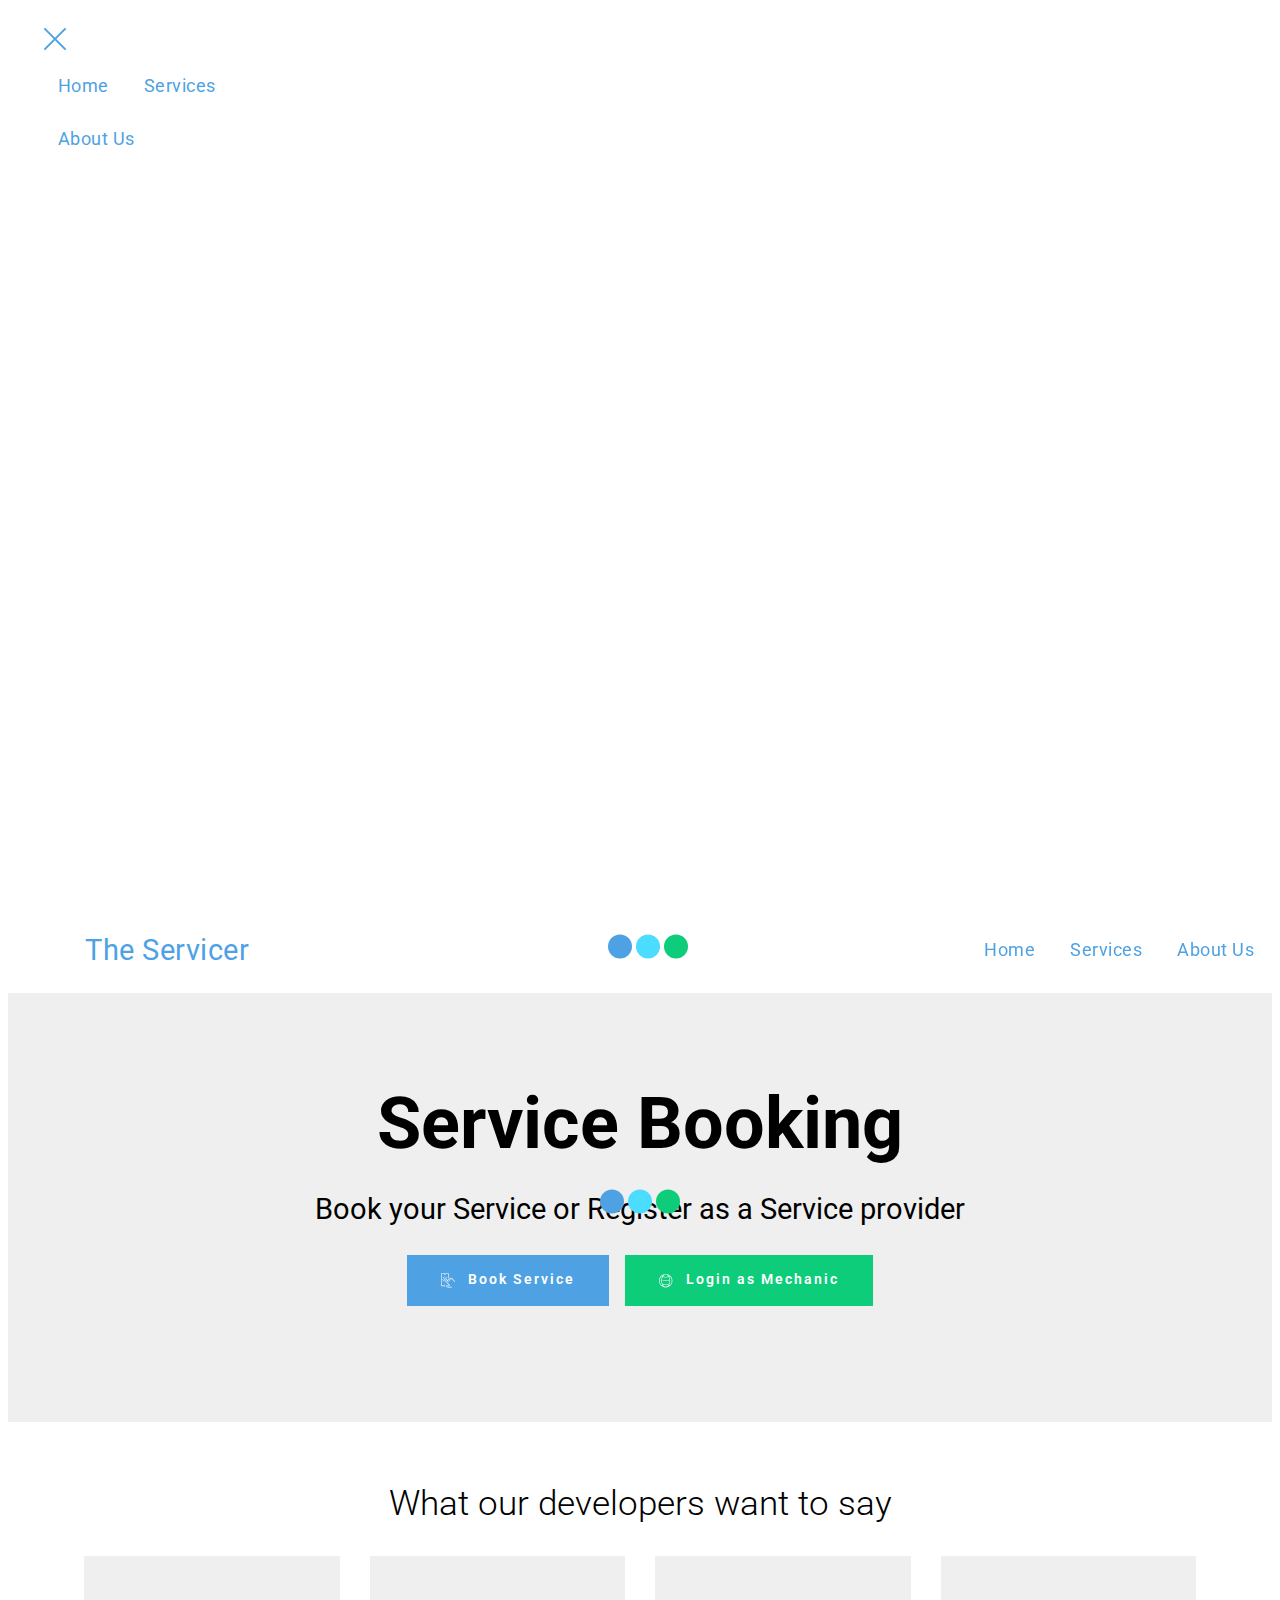
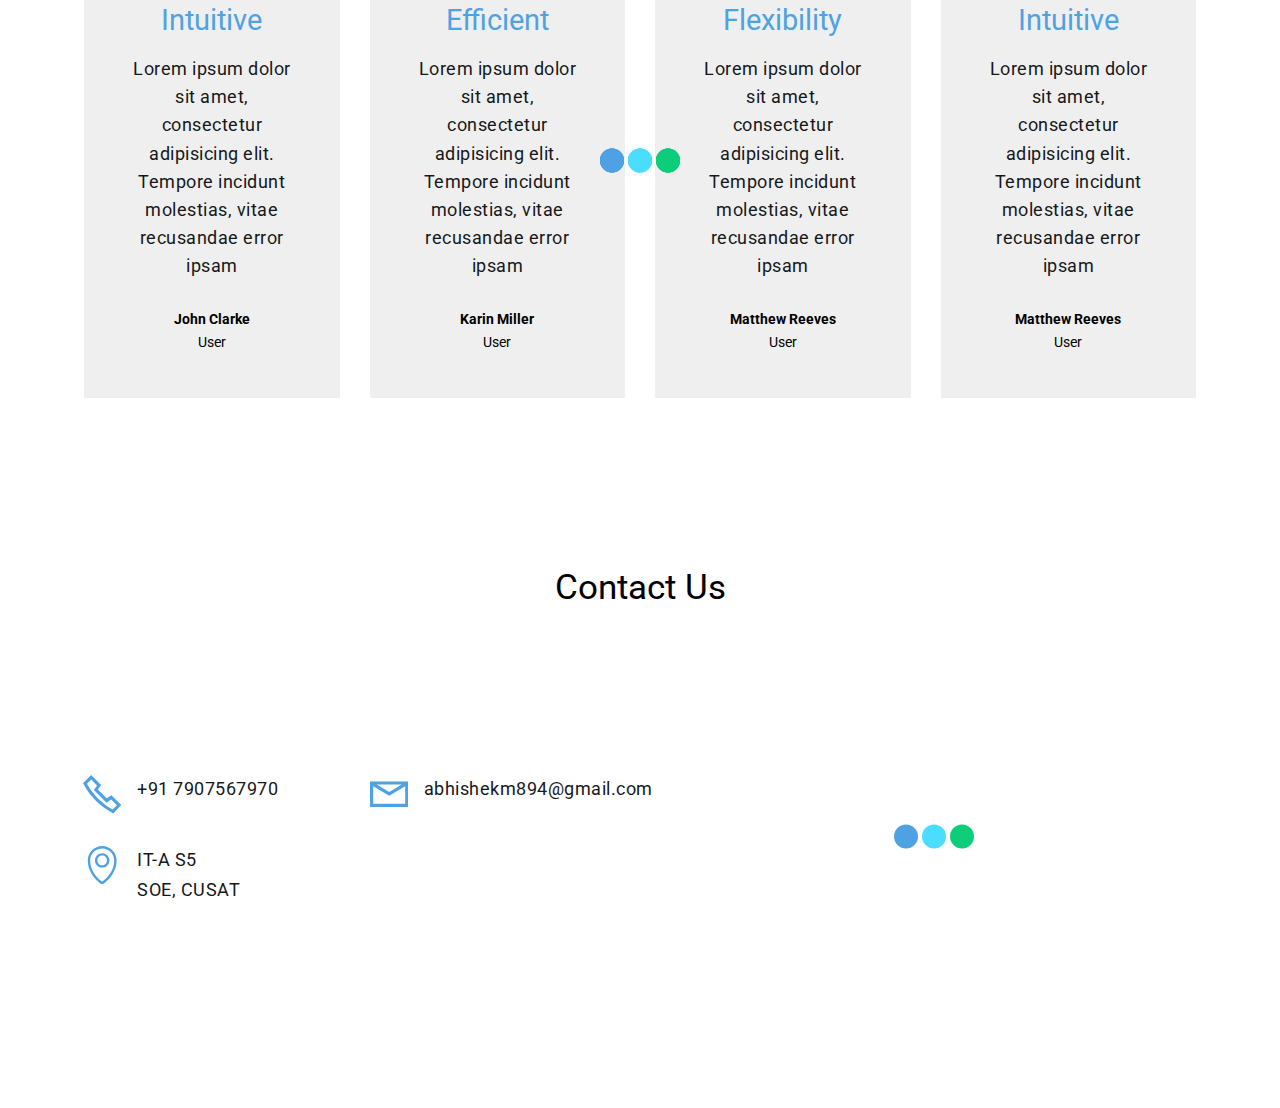
==== commit b3b2d3ec: "mechanics added" ====
--- a/index.html
+++ b/index.html
@@ -120,7 +120,7 @@
 
 <path d="M8.667 14.667h13.333c0.369 0 0.667 0.297 0.667 0.667s-0.297 0.667-0.667 0.667h-13.333c-0.369 0-0.667-0.297-0.667-0.667s0.297-0.667 0.667-0.667zM28 15.333c0 0.368-0.298 0.667-0.667 0.667s-0.667-0.298-0.667-0.667c0-0.368 0.298-0.667 0.667-0.667s0.667 0.298 0.667 0.667zM4 15.333c0 0.368-0.298 0.667-0.667 0.667s-0.667-0.298-0.667-0.667c0-0.368 0.298-0.667 0.667-0.667s0.667 0.298 0.667 0.667zM15.333 0c-8.46 0-15.333 6.873-15.333 15.333s6.873 15.333 15.333 15.333c8.46 0 15.333-6.873 15.333-15.333s-6.873-15.333-15.333-15.333zM15.333 1.333c2.288 0 4.418 1.455 6.023 3.966-3.799 1.814-8.232 1.813-12.042-0.005 1.605-2.508 3.732-3.961 6.018-3.961zM9.958 2.404c-0.741 0.723-1.316 1.549-1.82 2.258-0.344-0.207-0.681-0.428-1.010-0.667 0.874-0.633 1.82-1.171 2.831-1.591zM20.708 2.404c1.010 0.42 1.957 0.958 2.831 1.591-0.329 0.239-0.666 0.462-1.010 0.669-0.518-0.861-1.244-1.616-1.82-2.26zM24.609 4.859c2.894 2.563 4.724 6.298 4.724 10.474s-1.83 7.911-4.724 10.474c-0.46-0.351-0.934-0.674-1.422-0.966 1.35-2.625 2.146-5.922 2.146-9.508s-0.795-6.885-2.146-9.51c0.488-0.291 0.962-0.613 1.422-0.964zM6.052 4.862c0.462 0.351 0.94 0.666 1.43 0.958-1.352 2.626-2.148 5.925-2.148 9.513 0 3.586 0.795 6.885 2.146 9.51-0.489 0.292-0.966 0.607-1.427 0.958-2.891-2.563-4.719-6.296-4.719-10.469s1.827-7.909 4.719-10.471zM8.654 6.456c4.219 2.043 9.152 2.040 13.359 0.003 1.23 2.406 1.987 5.497 1.987 8.875 0 3.377-0.755 6.467-1.984 8.872-2.046-0.991-4.263-1.539-6.49-1.539-2.351 0-4.705 0.492-6.872 1.542-1.23-2.406-1.987-5.497-1.987-8.875s0.756-6.471 1.987-8.878zM15.508 24c2.004 0.025 4.001 0.483 5.849 1.365-1.605 2.513-3.735 3.969-6.023 3.969-2.287 0-4.416-1.454-6.021-3.964 1.958-0.934 4.078-1.396 6.195-1.37zM8.138 26.003c0.518 0.861 1.244 1.616 1.82 2.26-1.011-0.42-1.959-0.958-2.833-1.591 0.33-0.239 0.668-0.462 1.013-0.669zM22.531 26.003c0.344 0.207 0.681 0.428 1.010 0.667-0.875 0.634-1.822 1.174-2.833 1.594 0.742-0.724 1.317-1.55 1.823-2.26z"></path>
 </svg></span>
-                    Register as Mechanic</a></div>
+                    Login as Mechanic</a></div>
                 <amp-img src="assets/images/01.jpg" alt="Mobirise" width="730.5" height="487" layout="responsive" class="mobirise-loader">
                     <div placeholder="" class="placeholder">
                                 <div class="mobirise-spinner">
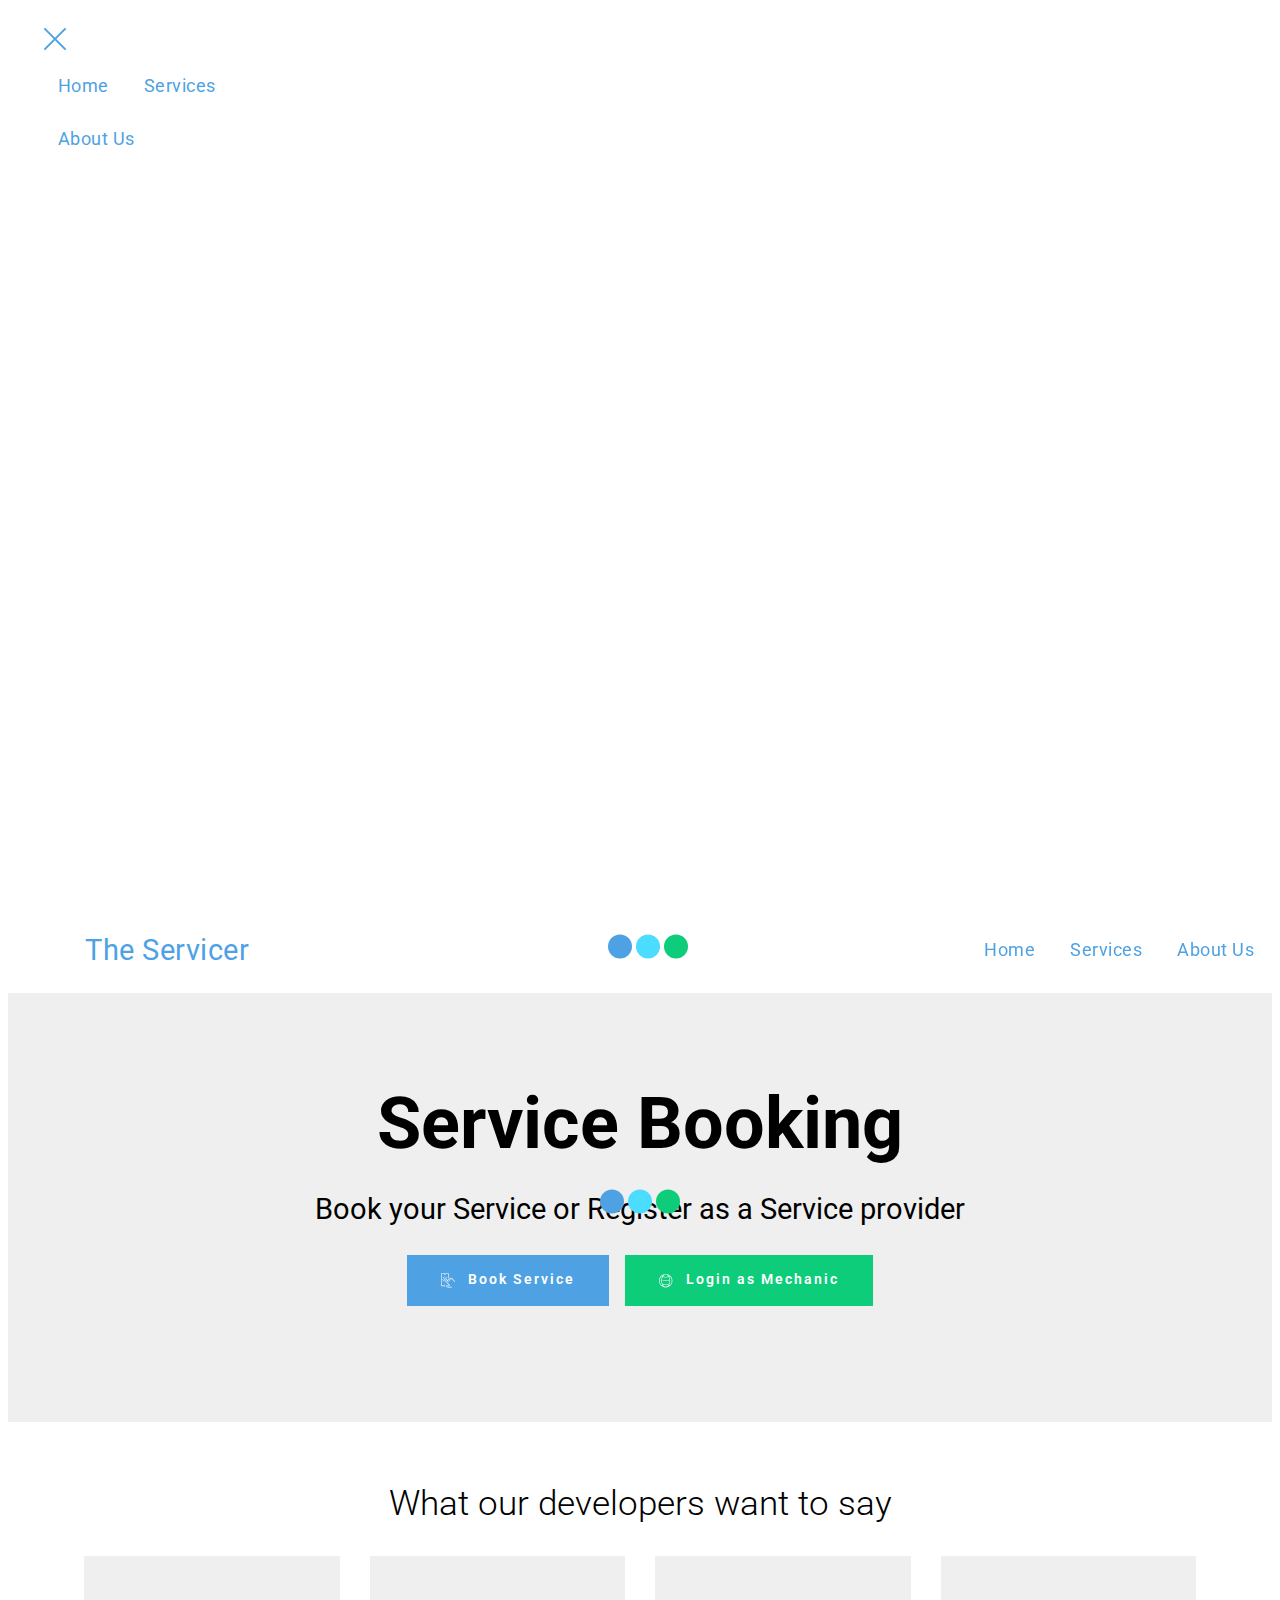
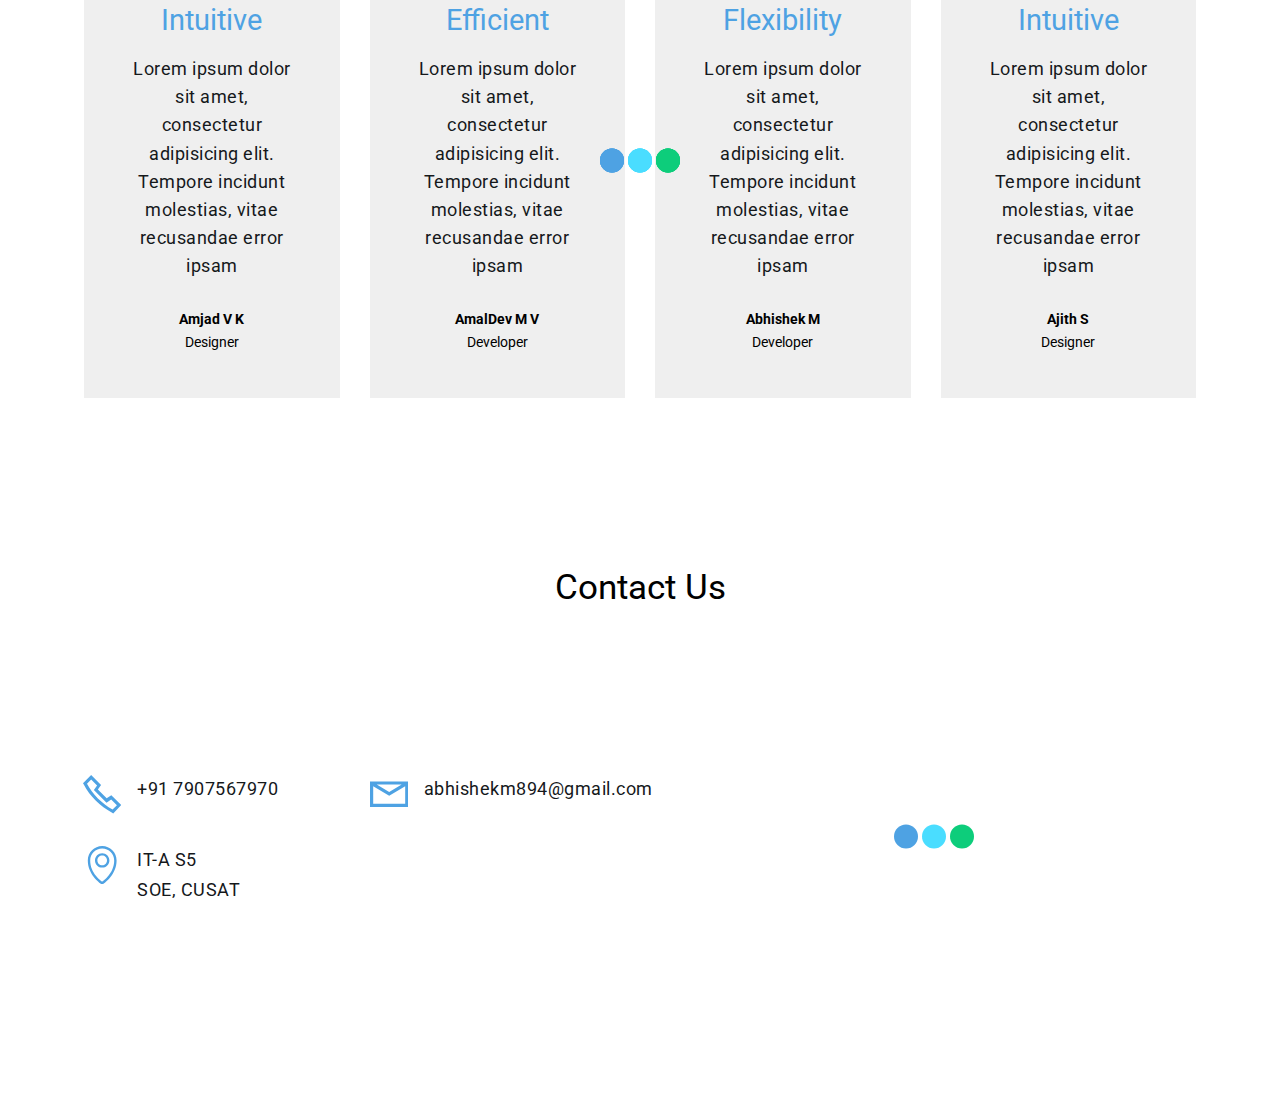
==== commit b040ca1f: "css" ====
--- a/index.html
+++ b/index.html
@@ -153,7 +153,7 @@
                         Lorem ipsum dolor sit amet, consectetur adipisicing elit. Tempore incidunt molestias, vitae recusandae error ipsam
                     </p>
                     <div class="card-img">
-                        <amp-img src="assets/images/face1.jpg" layout="responsive" width="80" height="80" alt="Mobirise" class="mobirise-loader">
+                        <amp-img src="assets/images/amjad.jpg" layout="responsive" width="80" height="80" alt="Mobirise" class="mobirise-loader">
                             <div placeholder="" class="placeholder">
                                 <div class="mobirise-spinner">
                                     <em></em>
@@ -164,9 +164,9 @@
                         </amp-img>
                     </div>
                     <div class="signature">
-                        <div class="author-name mbr-fonts-style align-center mbr-bold display-4">John Clarke</div>
+                        <div class="author-name mbr-fonts-style align-center mbr-bold display-4">Amjad V K</div>
                         <div class="author-title mbr-fonts-style align-center display-4">
-                            User
+                            Designer
                         </div>
                     </div>
                 </div>
@@ -179,7 +179,7 @@
                         Lorem ipsum dolor sit amet, consectetur adipisicing elit. Tempore incidunt molestias, vitae recusandae error ipsam
                     </p>
                     <div class="card-img">
-                        <amp-img src="assets/images/face2.jpg" layout="responsive" width="80" height="80" alt="Mobirise" class="mobirise-loader">
+                        <amp-img src="assets/images/amal.jpg" layout="responsive" width="80" height="80" alt="Mobirise" class="mobirise-loader">
                             <div placeholder="" class="placeholder">
                                 <div class="mobirise-spinner">
                                     <em></em>
@@ -190,9 +190,9 @@
                         </amp-img>
                     </div>
                     <div class="signature">
-                        <div class="author-name mbr-fonts-style align-center mbr-bold display-4">Karin Miller</div>
+                        <div class="author-name mbr-fonts-style align-center mbr-bold display-4"> AmalDev M V</div>
                         <div class="author-title mbr-fonts-style align-center display-4">
-                            User
+                            Developer
                         </div>
                     </div>
                 </div>
@@ -205,7 +205,7 @@
                         Lorem ipsum dolor sit amet, consectetur adipisicing elit. Tempore incidunt molestias, vitae recusandae error ipsam
                     </p>
                     <div class="card-img">
-                        <amp-img src="assets/images/face3.jpg" layout="responsive" width="80" height="80" alt="Mobirise" class="mobirise-loader">
+                        <amp-img src="assets/images/abhishek.jpg" layout="responsive" width="80" height="80" alt="Mobirise" class="mobirise-loader">
                             <div placeholder="" class="placeholder">
                                 <div class="mobirise-spinner">
                                     <em></em>
@@ -216,9 +216,9 @@
                         </amp-img>
                     </div>
                     <div class="signature">
-                        <div class="author-name mbr-fonts-style align-center mbr-bold display-4">Matthew Reeves</div>
+                        <div class="author-name mbr-fonts-style align-center mbr-bold display-4">Abhishek M</div>
                         <div class="author-title mbr-fonts-style align-center display-4">
-                            User
+                            Developer
                         </div>
                     </div>
                 </div>
@@ -231,7 +231,7 @@
                         Lorem ipsum dolor sit amet, consectetur adipisicing elit. Tempore incidunt molestias, vitae recusandae error ipsam
                     </p>
                     <div class="card-img">
-                        <amp-img src="assets/images/face3.jpg" layout="responsive" width="80" height="80" alt="Mobirise" class="mobirise-loader">
+                        <amp-img src="assets/images/ajith.jpeg" layout="responsive" width="80" height="80" alt="Mobirise" class="mobirise-loader">
                             <div placeholder="" class="placeholder">
                                 <div class="mobirise-spinner">
                                     <em></em>
@@ -242,9 +242,9 @@
                         </amp-img>
                     </div>
                     <div class="signature">
-                        <div class="author-name mbr-fonts-style align-center mbr-bold display-4">Matthew Reeves</div>
+                        <div class="author-name mbr-fonts-style align-center mbr-bold display-4">Ajith S</div>
                         <div class="author-title mbr-fonts-style align-center display-4">
-                            User
+                            Designer
                         </div>
                     </div>
                 </div>
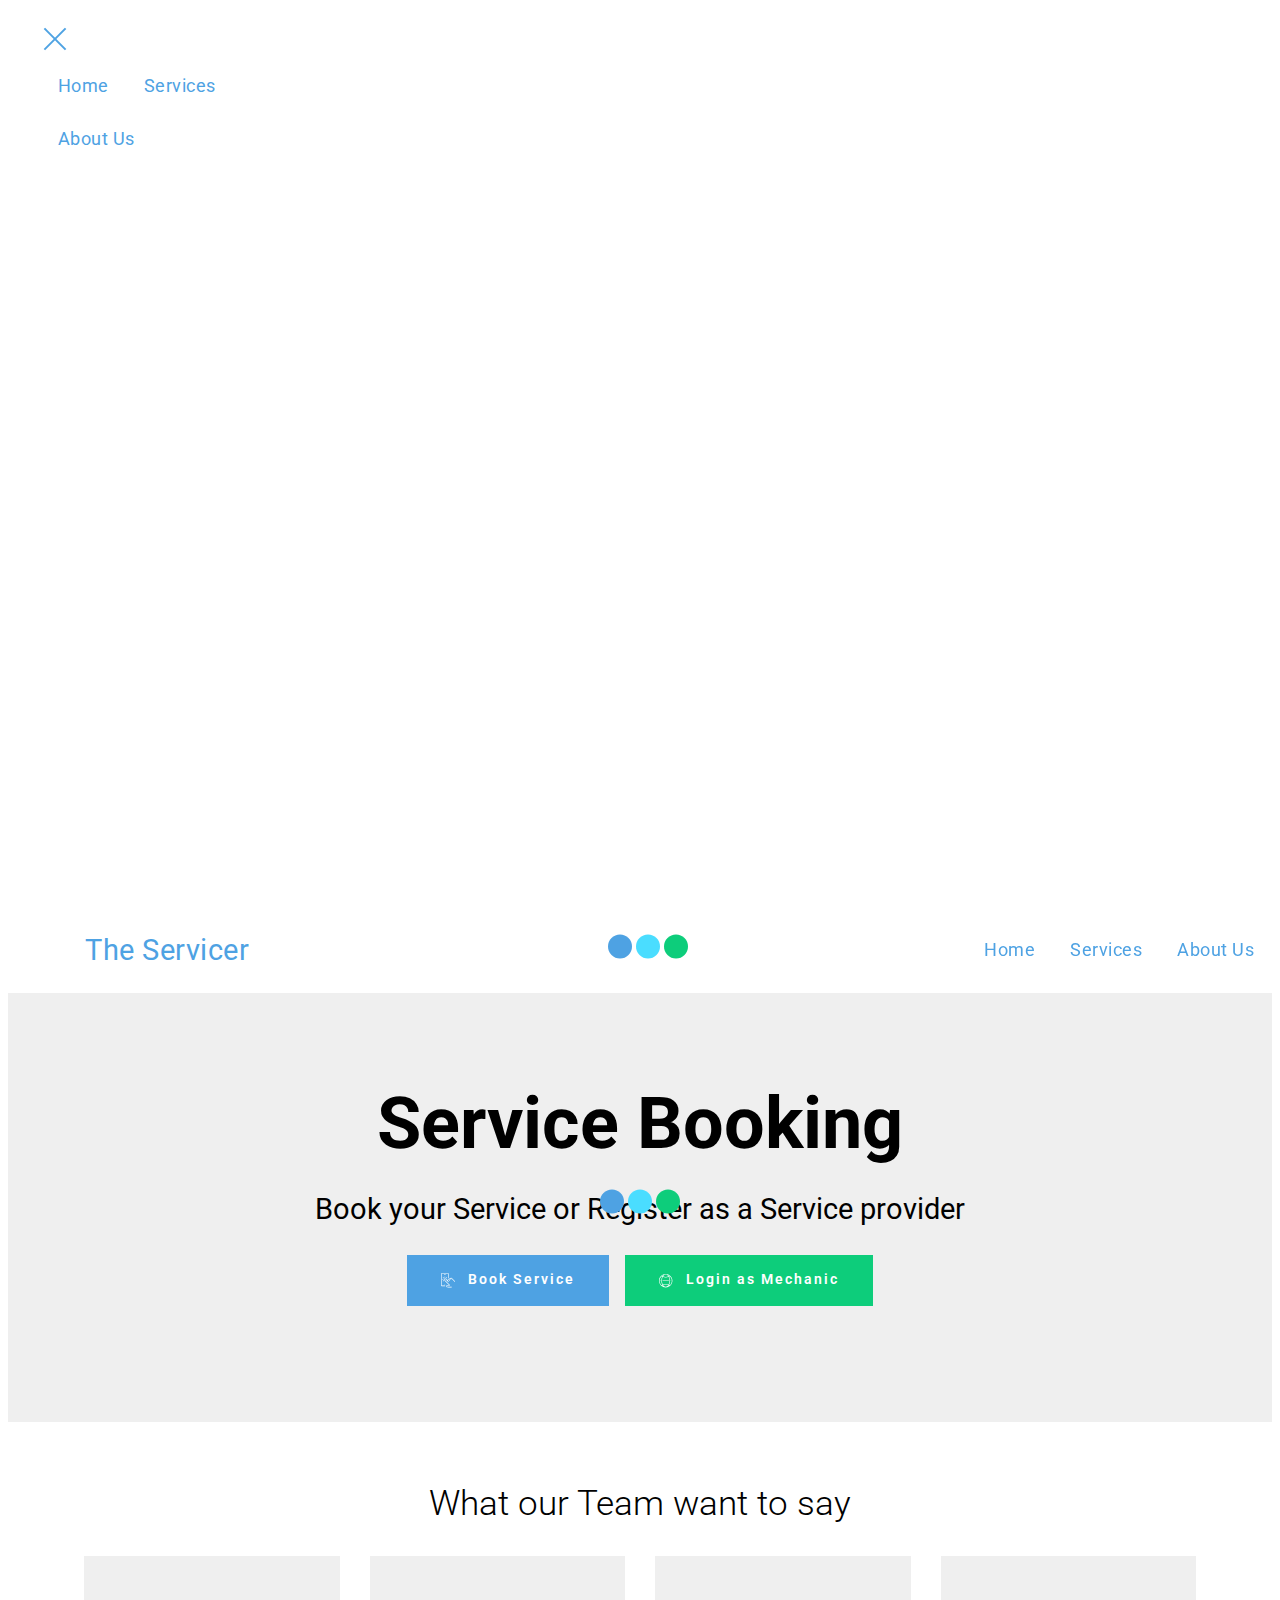
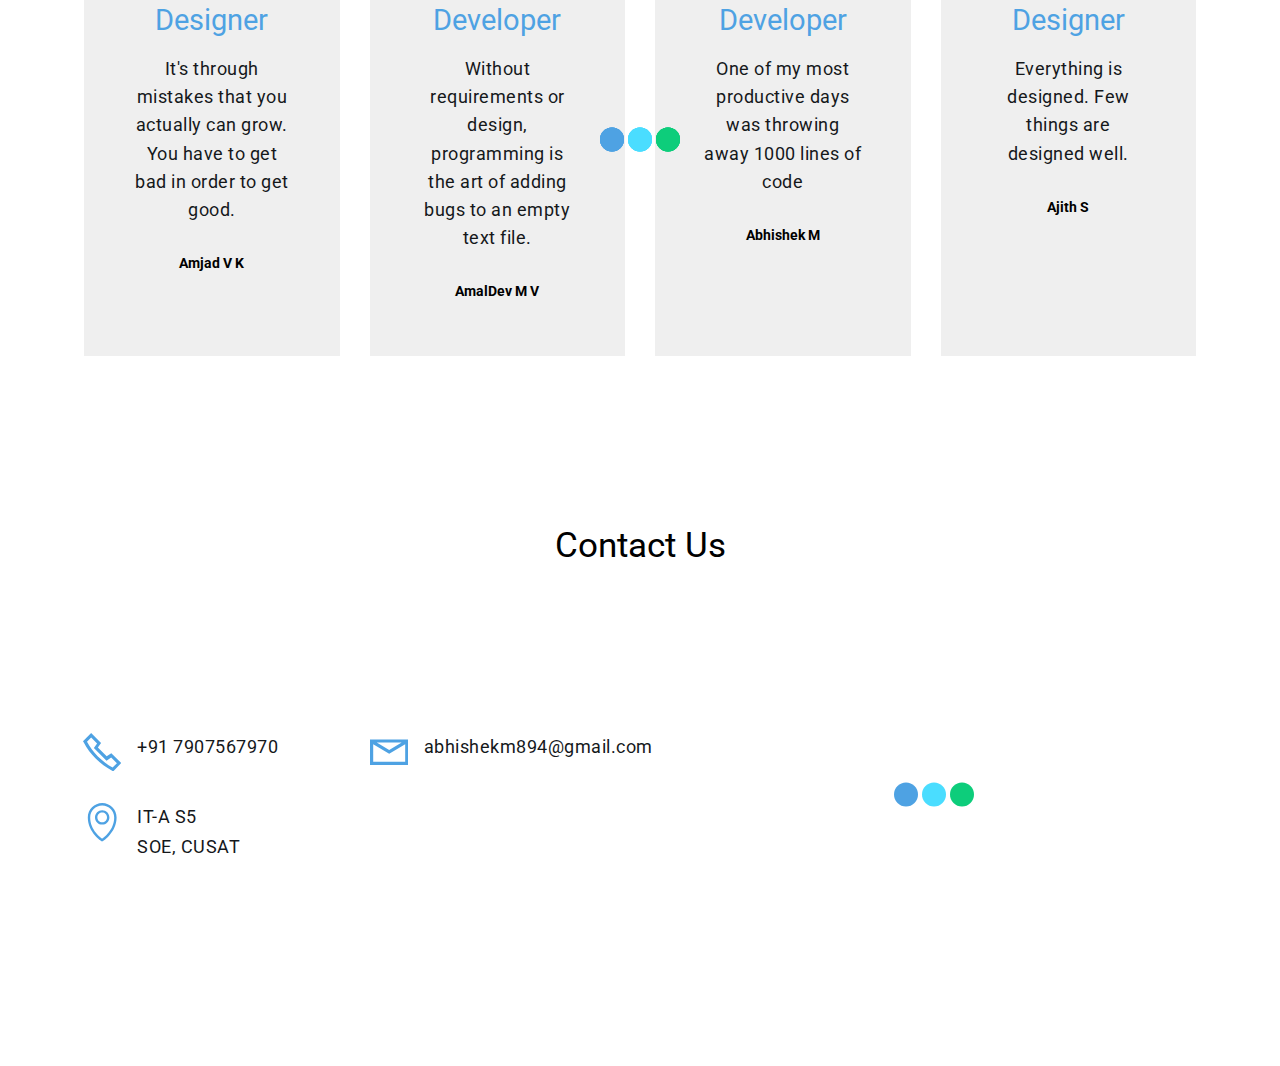
==== commit f3475d33: "changed inde.html" ====
--- a/index.html
+++ b/index.html
@@ -144,13 +144,13 @@
         <div class="mbr-row mbr-justify-content-center">
             <div class="mbr-col-sm-12 mbr-col-md-12">
                 <h2 class="mbr-section-title mbr-fonts-style align-center mbr-light display-2">
-                    What our developers want to say</h2>
+                    What our Team want to say</h2>
             </div>
             <div class="card mbr-col-sm-12 mbr-col-md-6 mbr-col-lg-3">
                 <div class="card-wrapper">
-                    <h3 class="mbr-fonts-style card-title align-center display-5">Intuitive</h3>
+                    <h3 class="mbr-fonts-style card-title align-center display-5">Designer</h3>
                     <p class="mbr-text mbr-fonts-style align-center display-7">
-                        Lorem ipsum dolor sit amet, consectetur adipisicing elit. Tempore incidunt molestias, vitae recusandae error ipsam
+                        It's through mistakes that you actually can grow. You have to get bad in order to get good.
                     </p>
                     <div class="card-img">
                         <amp-img src="assets/images/amjad.jpg" layout="responsive" width="80" height="80" alt="Mobirise" class="mobirise-loader">
@@ -166,7 +166,7 @@
                     <div class="signature">
                         <div class="author-name mbr-fonts-style align-center mbr-bold display-4">Amjad V K</div>
                         <div class="author-title mbr-fonts-style align-center display-4">
-                            Designer
+                        
                         </div>
                     </div>
                 </div>
@@ -174,9 +174,9 @@
             
             <div class="card mbr-col-sm-12 mbr-col-md-6 mbr-col-lg-3">
                 <div class="card-wrapper">
-                    <h3 class="mbr-fonts-style card-title align-center display-5">Efficient</h3>
+                    <h3 class="mbr-fonts-style card-title align-center display-5">Developer</h3>
                     <p class="mbr-text mbr-fonts-style align-center display-7">
-                        Lorem ipsum dolor sit amet, consectetur adipisicing elit. Tempore incidunt molestias, vitae recusandae error ipsam
+                        Without requirements or design, programming is the art of adding bugs to an empty text file.
                     </p>
                     <div class="card-img">
                         <amp-img src="assets/images/amal.jpg" layout="responsive" width="80" height="80" alt="Mobirise" class="mobirise-loader">
@@ -192,7 +192,7 @@
                     <div class="signature">
                         <div class="author-name mbr-fonts-style align-center mbr-bold display-4"> AmalDev M V</div>
                         <div class="author-title mbr-fonts-style align-center display-4">
-                            Developer
+                        
                         </div>
                     </div>
                 </div>
@@ -200,9 +200,9 @@
 
             <div class="card mbr-col-sm-12 mbr-col-md-6 mbr-col-lg-3">
                 <div class="card-wrapper">
-                    <h3 class="mbr-fonts-style card-title align-center display-5">Flexibility</h3>
+                    <h3 class="mbr-fonts-style card-title align-center display-5">Developer</h3>
                     <p class="mbr-text mbr-fonts-style align-center display-7">
-                        Lorem ipsum dolor sit amet, consectetur adipisicing elit. Tempore incidunt molestias, vitae recusandae error ipsam
+                        One of my most productive days was throwing away 1000 lines of code
                     </p>
                     <div class="card-img">
                         <amp-img src="assets/images/abhishek.jpg" layout="responsive" width="80" height="80" alt="Mobirise" class="mobirise-loader">
@@ -218,7 +218,7 @@
                     <div class="signature">
                         <div class="author-name mbr-fonts-style align-center mbr-bold display-4">Abhishek M</div>
                         <div class="author-title mbr-fonts-style align-center display-4">
-                            Developer
+                            
                         </div>
                     </div>
                 </div>
@@ -226,9 +226,9 @@
 
             <div class="card mbr-col-sm-12 mbr-col-md-6 mbr-col-lg-3">
                 <div class="card-wrapper">
-                    <h3 class="mbr-fonts-style card-title align-center display-5">Intuitive</h3>
+                    <h3 class="mbr-fonts-style card-title align-center display-5">Designer</h3>
                     <p class="mbr-text mbr-fonts-style align-center display-7">
-                        Lorem ipsum dolor sit amet, consectetur adipisicing elit. Tempore incidunt molestias, vitae recusandae error ipsam
+                        Everything is designed. Few things are designed well.
                     </p>
                     <div class="card-img">
                         <amp-img src="assets/images/ajith.jpeg" layout="responsive" width="80" height="80" alt="Mobirise" class="mobirise-loader">
@@ -244,7 +244,7 @@
                     <div class="signature">
                         <div class="author-name mbr-fonts-style align-center mbr-bold display-4">Ajith S</div>
                         <div class="author-title mbr-fonts-style align-center display-4">
-                            Designer
+                        
                         </div>
                     </div>
                 </div>
